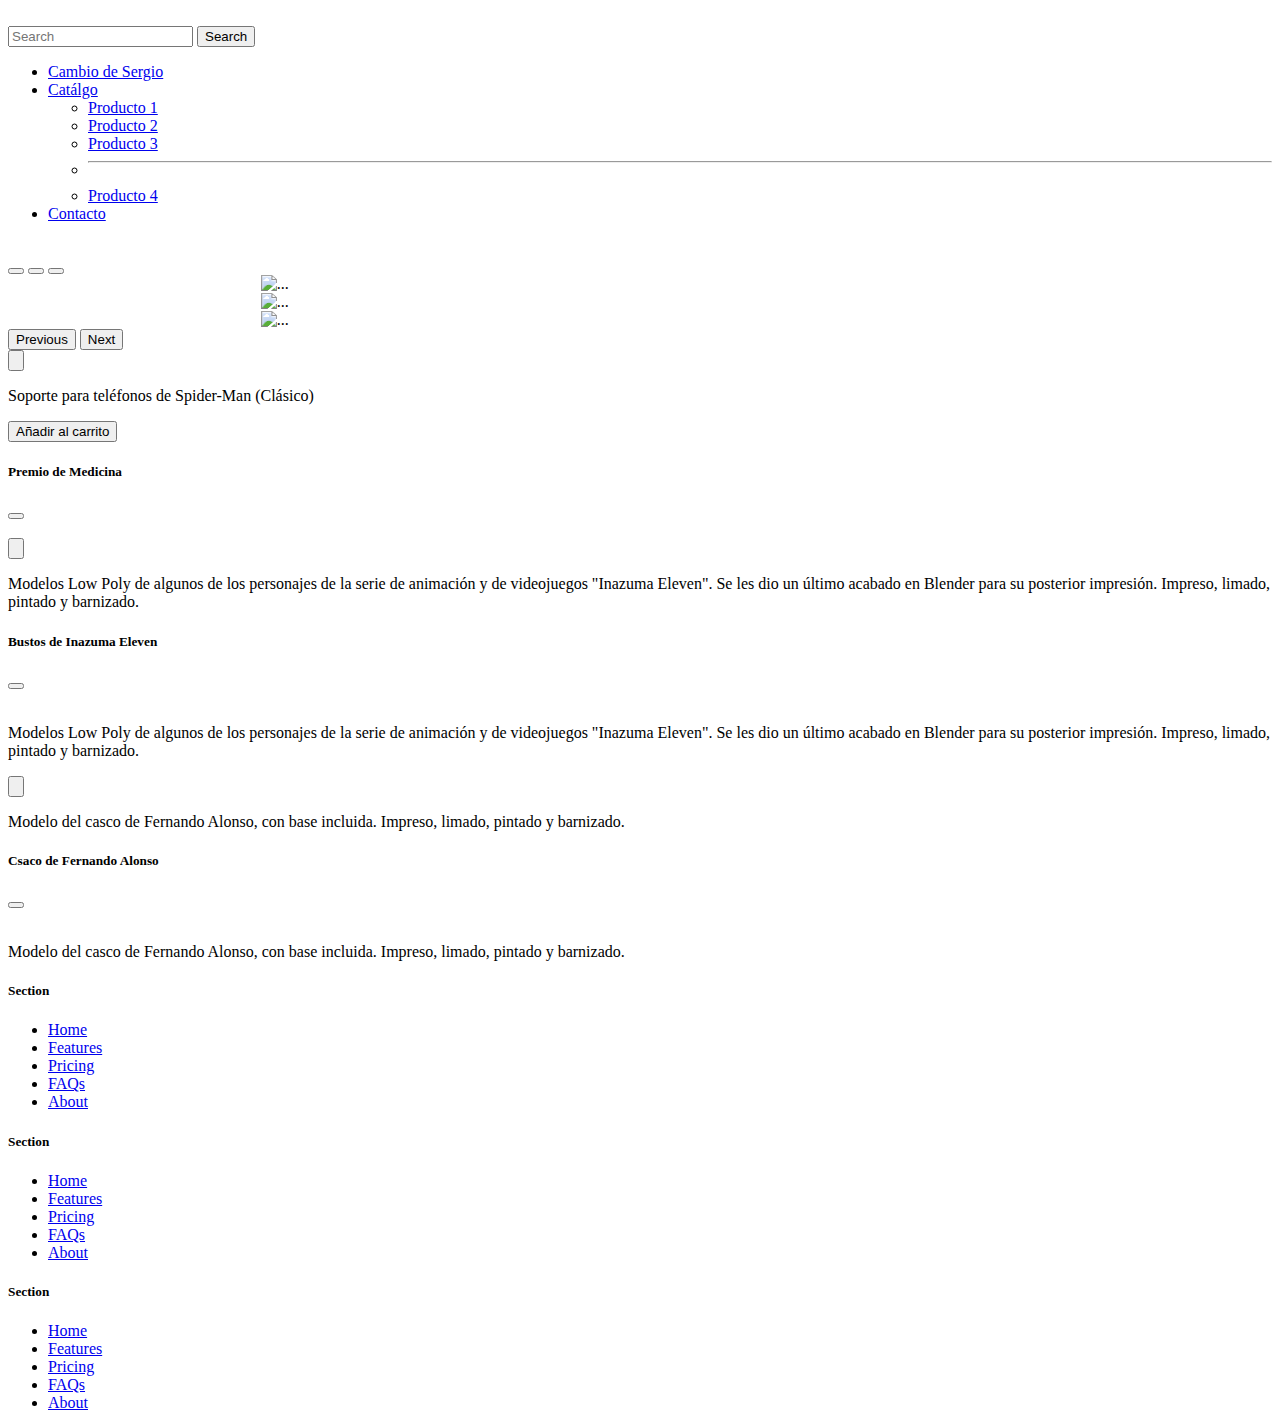
==== TFG_Gerola/Index.html @ faf05668 "Cambio de prueba" ====
<!DOCTYPE html>
<html lang="en">

<head>
  <meta charset="UTF-8">
  <meta http-equiv="X-UA-Compatible" content="IE=edge">
  <meta name="viewport" content="width=device-width, initial-scale=1.0">
  <link rel="stylesheet" href="./styles/index.css">
  <link rel="font" href="https://fonts.googleapis.com/css2?family=Orbitron&family=Oxygen&display=swap">
  <link href="https://cdn.jsdelivr.net/npm/bootstrap@5.2.3/dist/css/bootstrap.min.css" rel="stylesheet"
    integrity="sha384-rbsA2VBKQhggwzxH7pPCaAqO46MgnOM80zW1RWuH61DGLwZJEdK2Kadq2F9CUG65" crossorigin="anonymous">
  <link rel="icon" type="image/ico" href="images/ShortLogo.ico" />
  <title>G3D</title>
</head>

<body id="body">
  <nav class="navbar" id="barraNavegacion">
    <div class="container-fluid">
      <a class="navbar-brand" href="#">
        <img src="images/LogoG3DMedio.png" alt="" height="60">
      </a>
      <form class="d-flex col-2">
        <input class="form-control me-2" type="search" placeholder="Search" aria-label="Search">
        <button id="botonBusqueda" class="btn btn-outline-success" type="submit">Search</button>
      </form>
      <ul class="nav justify-content-end col-8">
        <li class="nav-item">
          <a class="nav-link active" aria-current="page" href="#">Cambio de Sergio</a>
        </li>
        <li class="nav-item dropdown">
          <a class="nav-link dropdown-toggle" data-bs-toggle="dropdown" href="#" role="button"
            aria-expanded="false">Catálgo</a>
          <ul class="dropdown-menu">
            <li><a class="dropdown-item" href="#">Producto 1</a></li>
            <li><a class="dropdown-item" href="#">Producto 2</a></li>
            <li><a class="dropdown-item" href="#">Producto 3</a></li>
            <li>
              <hr class="dropdown-divider">
            </li>
            <li><a class="dropdown-item" href="#">Producto 4</a></li>
          </ul>
        </li>
        <li class="nav-item">
          <a class="nav-link" href="#">Contacto</a>
        </li>
      </ul>
      <a class="navbar-brand" href="#">
        <img src="images/carrito-de-compras.png" alt="" height="30">
      </a>
    </div>
  </nav>

  <div class="d-flex justify-content-center align-items-center h-50">
    <div id="carouselExampleIndicators" class="carousel slide w-75" data-bs-ride="true">
      <div class="carousel-indicators">
        <button type="button" data-bs-target="#carouselExampleIndicators" data-bs-slide-to="0" class="active"
          aria-current="true" aria-label="Slide 1"></button>
        <button type="button" data-bs-target="#carouselExampleIndicators" data-bs-slide-to="1"
          aria-label="Slide 2"></button>
        <button type="button" data-bs-target="#carouselExampleIndicators" data-bs-slide-to="2"
          aria-label="Slide 3"></button>
      </div>
      <div class="carousel-inner d-flex">
        <div class="carousel-item active" style="padding-left: 20%;">
          <img
            src="https://images.unsplash.com/photo-1562006260-c98c7c236774?w=500&auto=format&fit=crop&q=60&ixlib=rb-4.0.3&ixid=M3wxMjA3fDB8MHxzZWFyY2h8OHx8b25saW5lfGVufDB8fDB8fHww"
            class="d-block w-75" alt="...">
        </div>
        <div class="carousel-item" style="padding-left: 20%;">
          <img
            src="https://images.unsplash.com/photo-1562006260-c98c7c236774?w=500&auto=format&fit=crop&q=60&ixlib=rb-4.0.3&ixid=M3wxMjA3fDB8MHxzZWFyY2h8OHx8b25saW5lfGVufDB8fDB8fHww"
            class="d-block w-75" alt="...">
        </div>
        <div class="carousel-item" style="padding-left: 20%;">
          <img
            src="https://images.unsplash.com/photo-1562006260-c98c7c236774?w=500&auto=format&fit=crop&q=60&ixlib=rb-4.0.3&ixid=M3wxMjA3fDB8MHxzZWFyY2h8OHx8b25saW5lfGVufDB8fDB8fHww"
            class="d-block w-75" alt="...">
        </div>
      </div>
      <button class="carousel-control-prev" type="button" data-bs-target="#carouselExampleIndicators"
        data-bs-slide="prev">
        <span class="carousel-control-prev-icon" aria-hidden="true" style="background-color: black;"></span>
        <span class="visually-hidden">Previous</span>
      </button>
      <button class="carousel-control-next" type="button" data-bs-target="#carouselExampleIndicators"
        data-bs-slide="next">
        <span class="carousel-control-next-icon" aria-hidden="true" style="background-color: black;"></span>
        <span class="visually-hidden">Next</span>
      </button>
    </div>
  </div>

  <div class="row justify-content-around mx-auto mb-3">
    <div class="col-4 col-md-5 col-lg-3 mb-3 mb-md-4">
      <!-- Button trigger modal -->
      <button type="button" class="btn" data-bs-toggle="modal" data-bs-target="#model7" data-aos="zoom-in">
        <img class="img-fluid rounded-5" src="images/impresion_premio_02.png" alt="">
      </button>

      <div class="d-none d-lg-block" data-aos="zoom-in">
        <p id="descripcion_ordenador">Soporte para teléfonos de Spider-Man (Clásico)</p>
    </div>

      <button id="botonCarrito" type="button" class="btn" data-bs-toggle="modal" data-bs-target="#" data-aos="zoom-in">
        Añadir al carrito
      </button>

      <!-- Modal -->
      <div class="modal fade" id="model7" tabindex="-1" aria-labelledby="exampleModalLabel" aria-hidden="true">
        <div class="modal-dialog">
          <div class="modal-content">
            <div id="ventana_modal_titulo_01" class="modal-header">
              <h5 class="modal-title text-white" id="exampleModalLabel">Premio de Medicina</h5>
              <button type="button" class="btn-close-white" data-bs-dismiss="modal" aria-label="Close"></button>
            </div>
            <div id="ventana_modal_foto_01" class="modal-body">
              <img class="img-fluid rounded-5" src="images/impresion_premio_02.png" alt="">
              <img class="img-fluid rounded-5" src="images/impresion_premio_02.png" alt="">
            </div>
          </div>
        </div>
      </div>
    </div>

    <div class="col-4 col-md-5 col-lg-3 text-center mb-3 mb-md-4">
      <!-- Button trigger modal -->
      <button type="button" class="btn" data-bs-toggle="modal" data-bs-target="#model8" data-aos="zoom-in">
        <img class="img-fluid rounded-5" src="images/impresion_inazuma.png" alt="">
      </button>

      <div class="d-none d-md-block d-lg-none mt-md-3">
        <p id="descripcion_trabajos">
          Modelos Low Poly de algunos de los personajes de la serie de animación y de videojuegos "Inazuma Eleven". Se
          les dio un último acabado en Blender para su posterior impresión. Impreso, limado, pintado y barnizado.
        </p>
      </div>

      <!-- Modal -->
      <div class="modal fade" id="model8" tabindex="-1" aria-labelledby="exampleModalLabel" aria-hidden="true">
        <div class="modal-dialog">
          <div class="modal-content">
            <div id="ventana_modal_titulo_01" class="modal-header">
              <h5 class="modal-title text-white" id="exampleModalLabel">Bustos de Inazuma Eleven</h5>
              <button type="button" class="btn-close-white" data-bs-dismiss="modal" aria-label="Close"></button>
            </div>
            <div id="ventana_modal_foto_01" class="modal-body">
              <img class="img-fluid rounded-5" src="images/impresion_inazuma.png" alt="">
              <img class="img-fluid rounded-5" src="images/impresion_inazuma.png" alt="">
              <img class="img-fluid rounded-5" src="images/impresion_inazuma.png" alt="">
              <img class="img-fluid rounded-5" src="images/impresion_inazuma.png" alt="">
            </div>
            <div id="ventana_modal_descripcion_01" class="modal-footer justify-content-center d-md-none text-white">
              <p>Modelos Low Poly de algunos de los personajes de la serie de animación y de videojuegos "Inazuma
                Eleven". Se les dio un último acabado en Blender para su posterior impresión. Impreso, limado, pintado y
                barnizado.</p>
            </div>
          </div>
        </div>
      </div>
    </div>

    <div class="col-4 col-md-5 col-lg-3 text-center mb-3 mb-md-4">
      <!-- Button trigger modal -->
      <button type="button" class="btn" data-bs-toggle="modal" data-bs-target="#model9" data-aos="zoom-in">
        <img class="img-fluid rounded-5" src="images/impresion_casco_03.png" alt="">
      </button>

      <div class="d-none d-md-block d-lg-none mt-md-3">
        <p id="descripcion_trabajos">
          Modelo del casco de Fernando Alonso, con base incluida. Impreso, limado, pintado y barnizado.
        </p>
      </div>

      <!-- Modal -->
      <div class="modal fade" id="model9" tabindex="-1" aria-labelledby="exampleModalLabel" aria-hidden="true">
        <div class="modal-dialog">
          <div class="modal-content">
            <div id="ventana_modal_titulo_01" class="modal-header">
              <h5 class="modal-title text-white" id="exampleModalLabel">Csaco de Fernando Alonso</h5>
              <button type="button" class="btn-close-white" data-bs-dismiss="modal" aria-label="Close"></button>
            </div>
            <div id="ventana_modal_foto_01" class="modal-body">
              <img class="img-fluid rounded-5" src="images/impresion_casco_03.png" alt="">
              <img class="img-fluid rounded-5" src="images/impresion_casco_03.png" alt="">
              <img class="img-fluid rounded-5" src="images/impresion_casco_03.png" alt="">
            </div>
            <div id="ventana_modal_descripcion_01" class="modal-footer justify-content-center d-md-none text-white">
              <p>Modelo del casco de Fernando Alonso, con base incluida. Impreso, limado, pintado y barnizado.
              </p>
            </div>
          </div>
        </div>
      </div>

    </div>

  </div>

  <footer class="d-flex justify-content-center">
    <div class="d-flex justify-content-around w-100">
      <div class="secciones d-flex col-3 justify-content-center align-items-center">
        <h5>Section</h5>
        <ul class="nav flex-column">
          <li class="nav-item mb-2"><a href="#" class="nav-link p-0 text-muted">Home</a></li>
          <li class="nav-item mb-2"><a href="#" class="nav-link p-0 text-muted">Features</a></li>
          <li class="nav-item mb-2"><a href="#" class="nav-link p-0 text-muted">Pricing</a></li>
          <li class="nav-item mb-2"><a href="#" class="nav-link p-0 text-muted">FAQs</a></li>
          <li class="nav-item mb-2"><a href="#" class="nav-link p-0 text-muted">About</a></li>
        </ul>
      </div>

      <div class="secciones d-flex col-3 justify-content-center align-items-center">
        <h5>Section</h5>
        <ul class="nav flex-column">
          <li class="nav-item mb-2"><a href="#" class="nav-link p-0 text-muted">Home</a></li>
          <li class="nav-item mb-2"><a href="#" class="nav-link p-0 text-muted">Features</a></li>
          <li class="nav-item mb-2"><a href="#" class="nav-link p-0 text-muted">Pricing</a></li>
          <li class="nav-item mb-2"><a href="#" class="nav-link p-0 text-muted">FAQs</a></li>
          <li class="nav-item mb-2"><a href="#" class="nav-link p-0 text-muted">About</a></li>
        </ul>
      </div>

      <div class="secciones d-flex col-3 justify-content-center align-items-center">
        <h5>Section</h5>
        <ul class="nav flex-column">
          <li class="nav-item mb-2"><a href="#" class="nav-link p-0 text-muted">Home</a></li>
          <li class="nav-item mb-2"><a href="#" class="nav-link p-0 text-muted">Features</a></li>
          <li class="nav-item mb-2"><a href="#" class="nav-link p-0 text-muted">Pricing</a></li>
          <li class="nav-item mb-2"><a href="#" class="nav-link p-0 text-muted">FAQs</a></li>
          <li class="nav-item mb-2"><a href="#" class="nav-link p-0 text-muted">About</a></li>
        </ul>
      </div>

  </footer>

  <script src="https://cdn.jsdelivr.net/npm/bootstrap@5.2.3/dist/js/bootstrap.bundle.min.js"
    integrity="sha384-kenU1KFdBIe4zVF0s0G1M5b4hcpxyD9F7jL+jjXkk+Q2h455rYXK/7HAuoJl+0I4"
    crossorigin="anonymous"></script>
</body>

</html>
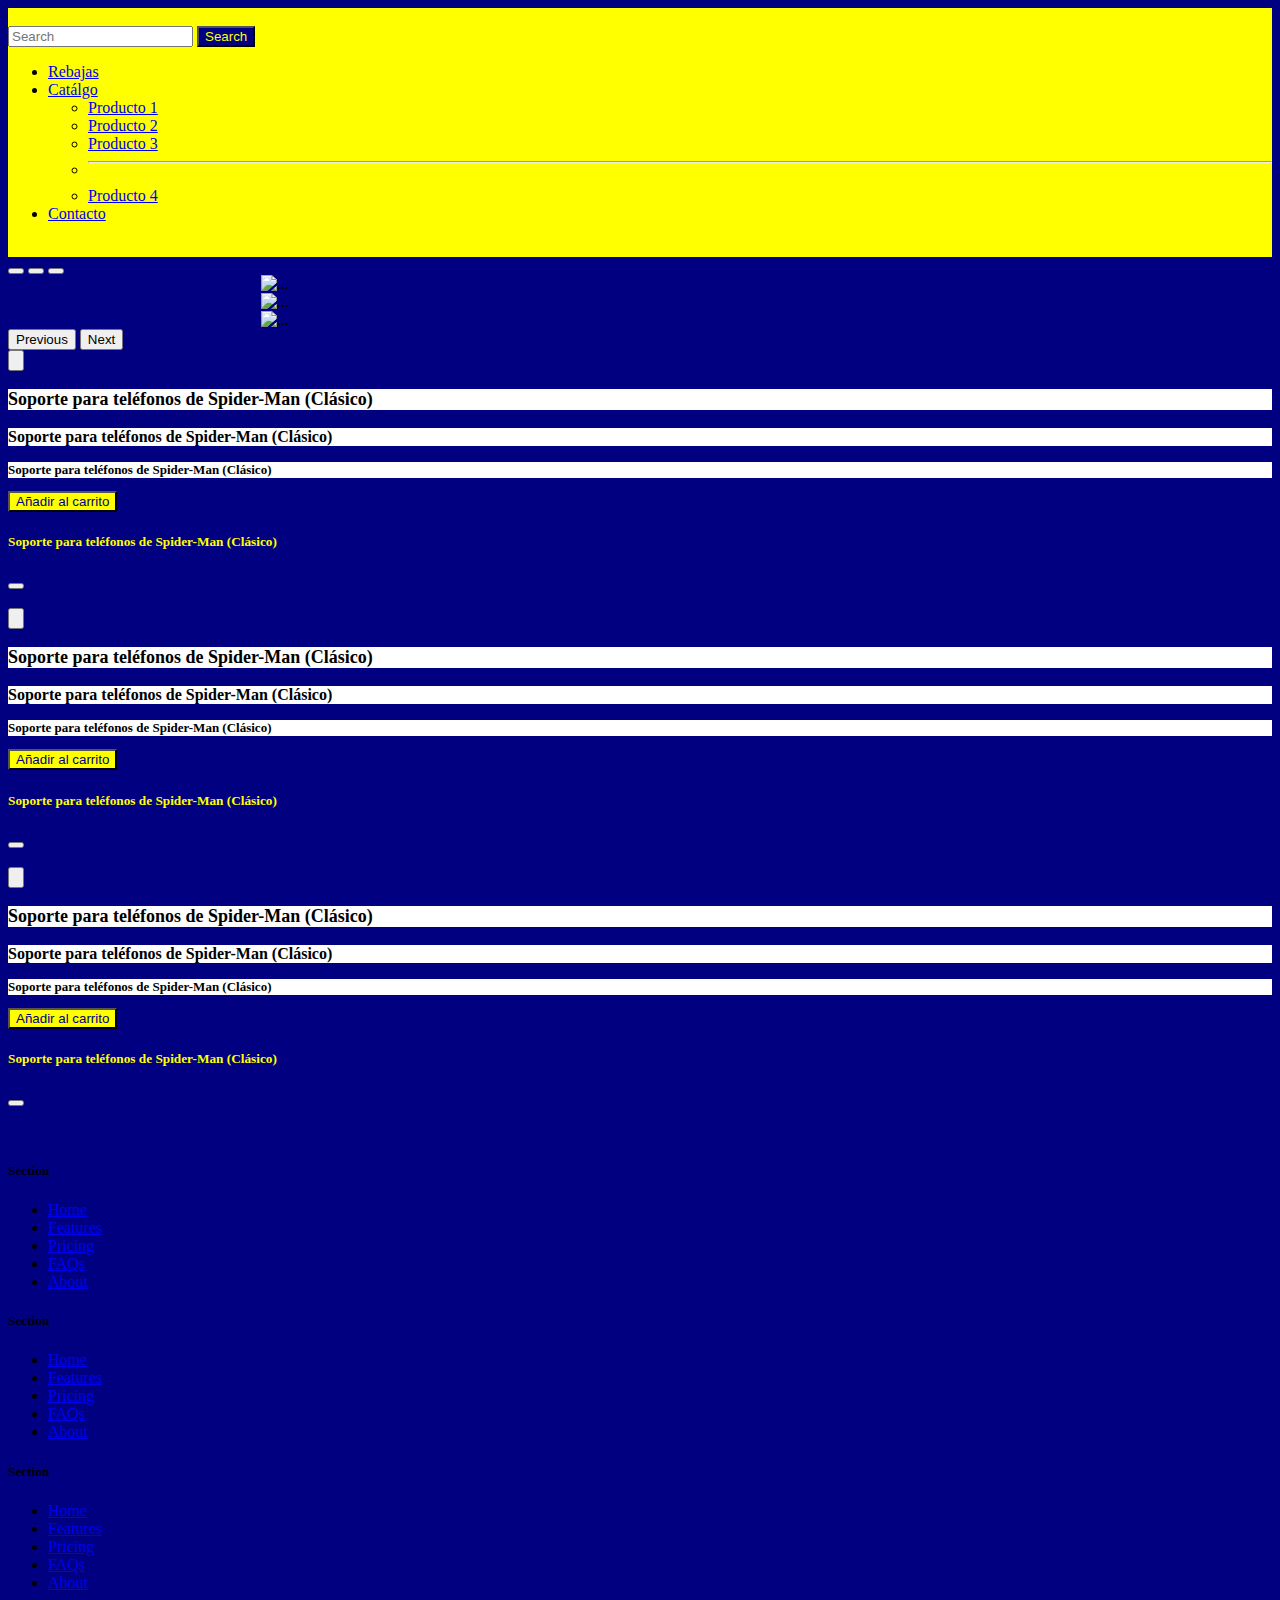
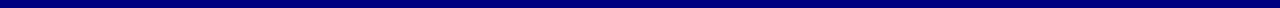
==== commit a5c35a35: "CambiosNombresProductos" ====
--- a/TFG_Gerola/Index.html
+++ b/TFG_Gerola/Index.html
@@ -25,7 +25,7 @@
       </form>
       <ul class="nav justify-content-end col-8">
         <li class="nav-item">
-          <a class="nav-link active" aria-current="page" href="#">Cambio de Sergio</a>
+          <a class="nav-link active" aria-current="page" href="#">Rebajas</a>
         </li>
         <li class="nav-item dropdown">
           <a class="nav-link dropdown-toggle" data-bs-toggle="dropdown" href="#" role="button"
@@ -90,16 +90,27 @@
     </div>
   </div>
 
-  <div class="row justify-content-around mx-auto mb-3">
-    <div class="col-4 col-md-5 col-lg-3 mb-3 mb-md-4">
+  <div class="row justify-content-around mx-auto mb-3 mt-5">
+    <div class="col-3 d-flex flex-column align-items-center">
       <!-- Button trigger modal -->
       <button type="button" class="btn" data-bs-toggle="modal" data-bs-target="#model7" data-aos="zoom-in">
         <img class="img-fluid rounded-5" src="images/impresion_premio_02.png" alt="">
       </button>
 
-      <div class="d-none d-lg-block" data-aos="zoom-in">
-        <p id="descripcion_ordenador">Soporte para teléfonos de Spider-Man (Clásico)</p>
-    </div>
+      <div class="d-lg-block d-md-none" data-aos="zoom-in">
+        <p id="descripcionProductoEscritorio" class="rounded-2 text-center"><b>Soporte para teléfonos de Spider-Man (Clásico)</b>
+        </p>
+      </div>
+
+      <div class="d-lg-none d-md-block d-sm-none" data-aos="zoom-in">
+        <p id="descripcionProductoTablet" class="rounded-2 text-center"><b>Soporte para teléfonos de Spider-Man (Clásico)</b>
+        </p>
+      </div>
+
+      <div class="d-sm-block d-md-none d-lg-none" data-aos="zoom-in">
+        <p id="descripcionProductoMovil" class="rounded-2 text-center"><b>Soporte para teléfonos de Spider-Man (Clásico)</b>
+        </p>
+      </div>
 
       <button id="botonCarrito" type="button" class="btn" data-bs-toggle="modal" data-bs-target="#" data-aos="zoom-in">
         Añadir al carrito
@@ -108,13 +119,53 @@
       <!-- Modal -->
       <div class="modal fade" id="model7" tabindex="-1" aria-labelledby="exampleModalLabel" aria-hidden="true">
         <div class="modal-dialog">
-          <div class="modal-content">
+          <div class="modal-content" id="ventanaModal">
             <div id="ventana_modal_titulo_01" class="modal-header">
-              <h5 class="modal-title text-white" id="exampleModalLabel">Premio de Medicina</h5>
+              <h5 class="modal-title" id="exampleModalLabel">Soporte para teléfonos de Spider-Man (Clásico)</h5>
               <button type="button" class="btn-close-white" data-bs-dismiss="modal" aria-label="Close"></button>
             </div>
             <div id="ventana_modal_foto_01" class="modal-body">
               <img class="img-fluid rounded-5" src="images/impresion_premio_02.png" alt="">
+            </div>
+          </div>
+        </div>
+      </div>
+    </div>
+
+    <div class="col-3 d-flex flex-column align-items-center">
+      <!-- Button trigger modal -->
+      <button type="button" class="btn" data-bs-toggle="modal" data-bs-target="#model7" data-aos="zoom-in">
+        <img class="img-fluid rounded-5" src="images/impresion_premio_02.png" alt="">
+      </button>
+
+      <div class="d-lg-block d-md-none" data-aos="zoom-in">
+        <p id="descripcionProductoEscritorio" class="rounded-2 text-center"><b>Soporte para teléfonos de Spider-Man (Clásico)</b>
+        </p>
+      </div>
+
+      <div class="d-lg-none d-md-block d-sm-none" data-aos="zoom-in">
+        <p id="descripcionProductoTablet" class="rounded-2 text-center"><b>Soporte para teléfonos de Spider-Man (Clásico)</b>
+        </p>
+      </div>
+
+      <div class="d-sm-block d-md-none d-lg-none" data-aos="zoom-in">
+        <p id="descripcionProductoMovil" class="rounded-2 text-center"><b>Soporte para teléfonos de Spider-Man (Clásico)</b>
+        </p>
+      </div>
+
+      <button id="botonCarrito" type="button" class="btn" data-bs-toggle="modal" data-bs-target="#" data-aos="zoom-in">
+        Añadir al carrito
+      </button>
+
+      <!-- Modal -->
+      <div class="modal fade" id="model7" tabindex="-1" aria-labelledby="exampleModalLabel" aria-hidden="true">
+        <div class="modal-dialog">
+          <div class="modal-content" id="ventanaModal">
+            <div id="ventana_modal_titulo_01" class="modal-header">
+              <h5 class="modal-title" id="exampleModalLabel">Soporte para teléfonos de Spider-Man (Clásico)</h5>
+              <button type="button" class="btn-close-white" data-bs-dismiss="modal" aria-label="Close"></button>
+            </div>
+            <div id="ventana_modal_foto_01" class="modal-body">
               <img class="img-fluid rounded-5" src="images/impresion_premio_02.png" alt="">
             </div>
           </div>
@@ -122,76 +173,45 @@
       </div>
     </div>
 
-    <div class="col-4 col-md-5 col-lg-3 text-center mb-3 mb-md-4">
+    <div class="col-3 d-flex flex-column align-items-center">
       <!-- Button trigger modal -->
-      <button type="button" class="btn" data-bs-toggle="modal" data-bs-target="#model8" data-aos="zoom-in">
-        <img class="img-fluid rounded-5" src="images/impresion_inazuma.png" alt="">
-      </button>
-
-      <div class="d-none d-md-block d-lg-none mt-md-3">
-        <p id="descripcion_trabajos">
-          Modelos Low Poly de algunos de los personajes de la serie de animación y de videojuegos "Inazuma Eleven". Se
-          les dio un último acabado en Blender para su posterior impresión. Impreso, limado, pintado y barnizado.
-        </p>
-      </div>
+      <button type="button" class="btn" data-bs-toggle="modal" data-bs-target="#model7" data-aos="zoom-in">
+        <img class="img-fluid rounded-5" src="images/impresion_premio_02.png" alt="">
+      </button>
+
+      <div class="d-lg-block d-md-none" data-aos="zoom-in">
+        <p id="descripcionProductoEscritorio" class="rounded-2 text-center"><b>Soporte para teléfonos de Spider-Man (Clásico)</b>
+        </p>
+      </div>
+
+      <div class="d-lg-none d-md-block d-sm-none" data-aos="zoom-in">
+        <p id="descripcionProductoTablet" class="rounded-2 text-center"><b>Soporte para teléfonos de Spider-Man (Clásico)</b>
+        </p>
+      </div>
+
+      <div class="d-sm-block d-md-none d-lg-none" data-aos="zoom-in">
+        <p id="descripcionProductoMovil" class="rounded-2 text-center"><b>Soporte para teléfonos de Spider-Man (Clásico)</b>
+        </p>
+      </div>
+
+      <button id="botonCarrito" type="button" class="btn" data-bs-toggle="modal" data-bs-target="#" data-aos="zoom-in">
+        Añadir al carrito
+      </button>
 
       <!-- Modal -->
-      <div class="modal fade" id="model8" tabindex="-1" aria-labelledby="exampleModalLabel" aria-hidden="true">
+      <div class="modal fade" id="model7" tabindex="-1" aria-labelledby="exampleModalLabel" aria-hidden="true">
         <div class="modal-dialog">
-          <div class="modal-content">
+          <div class="modal-content" id="ventanaModal">
             <div id="ventana_modal_titulo_01" class="modal-header">
-              <h5 class="modal-title text-white" id="exampleModalLabel">Bustos de Inazuma Eleven</h5>
+              <h5 class="modal-title" id="exampleModalLabel">Soporte para teléfonos de Spider-Man (Clásico)</h5>
               <button type="button" class="btn-close-white" data-bs-dismiss="modal" aria-label="Close"></button>
             </div>
             <div id="ventana_modal_foto_01" class="modal-body">
-              <img class="img-fluid rounded-5" src="images/impresion_inazuma.png" alt="">
-              <img class="img-fluid rounded-5" src="images/impresion_inazuma.png" alt="">
-              <img class="img-fluid rounded-5" src="images/impresion_inazuma.png" alt="">
-              <img class="img-fluid rounded-5" src="images/impresion_inazuma.png" alt="">
-            </div>
-            <div id="ventana_modal_descripcion_01" class="modal-footer justify-content-center d-md-none text-white">
-              <p>Modelos Low Poly de algunos de los personajes de la serie de animación y de videojuegos "Inazuma
-                Eleven". Se les dio un último acabado en Blender para su posterior impresión. Impreso, limado, pintado y
-                barnizado.</p>
+              <img class="img-fluid rounded-5" src="images/impresion_premio_02.png" alt="">
             </div>
           </div>
         </div>
       </div>
-    </div>
-
-    <div class="col-4 col-md-5 col-lg-3 text-center mb-3 mb-md-4">
-      <!-- Button trigger modal -->
-      <button type="button" class="btn" data-bs-toggle="modal" data-bs-target="#model9" data-aos="zoom-in">
-        <img class="img-fluid rounded-5" src="images/impresion_casco_03.png" alt="">
-      </button>
-
-      <div class="d-none d-md-block d-lg-none mt-md-3">
-        <p id="descripcion_trabajos">
-          Modelo del casco de Fernando Alonso, con base incluida. Impreso, limado, pintado y barnizado.
-        </p>
-      </div>
-
-      <!-- Modal -->
-      <div class="modal fade" id="model9" tabindex="-1" aria-labelledby="exampleModalLabel" aria-hidden="true">
-        <div class="modal-dialog">
-          <div class="modal-content">
-            <div id="ventana_modal_titulo_01" class="modal-header">
-              <h5 class="modal-title text-white" id="exampleModalLabel">Csaco de Fernando Alonso</h5>
-              <button type="button" class="btn-close-white" data-bs-dismiss="modal" aria-label="Close"></button>
-            </div>
-            <div id="ventana_modal_foto_01" class="modal-body">
-              <img class="img-fluid rounded-5" src="images/impresion_casco_03.png" alt="">
-              <img class="img-fluid rounded-5" src="images/impresion_casco_03.png" alt="">
-              <img class="img-fluid rounded-5" src="images/impresion_casco_03.png" alt="">
-            </div>
-            <div id="ventana_modal_descripcion_01" class="modal-footer justify-content-center d-md-none text-white">
-              <p>Modelo del casco de Fernando Alonso, con base incluida. Impreso, limado, pintado y barnizado.
-              </p>
-            </div>
-          </div>
-        </div>
-      </div>
-
     </div>
 
   </div>
--- a/TFG_Gerola/styles/index.css
+++ b/TFG_Gerola/styles/index.css
@@ -0,0 +1,50 @@
+#body{
+    background-color: #000080;
+}
+
+.container-fluid{
+    justify-content: normal !important;
+    flex-wrap: wrap;
+}
+
+.secciones{
+    flex-direction: column;
+}
+
+footer{
+    margin-top: 3%;
+}
+
+#botonCarrito{
+    color: #000080;
+    background-color: #FFFF00;
+}
+
+#barraNavegacion{
+    background-color: #FFFF00;
+}
+
+#botonBusqueda{
+    color: #FFFF00;
+    background-color: #000080;
+}
+
+#descripcionProductoEscritorio{
+    background-color: white;
+    font-size: large;
+}
+
+#descripcionProductoTablet{
+    background-color: white;
+    font-size: medium;
+}
+
+#descripcionProductoMovil{
+    background-color: white;
+    font-size: small;
+}
+
+#ventanaModal{
+    background-color: #000080;
+    color: #FFFF00;
+}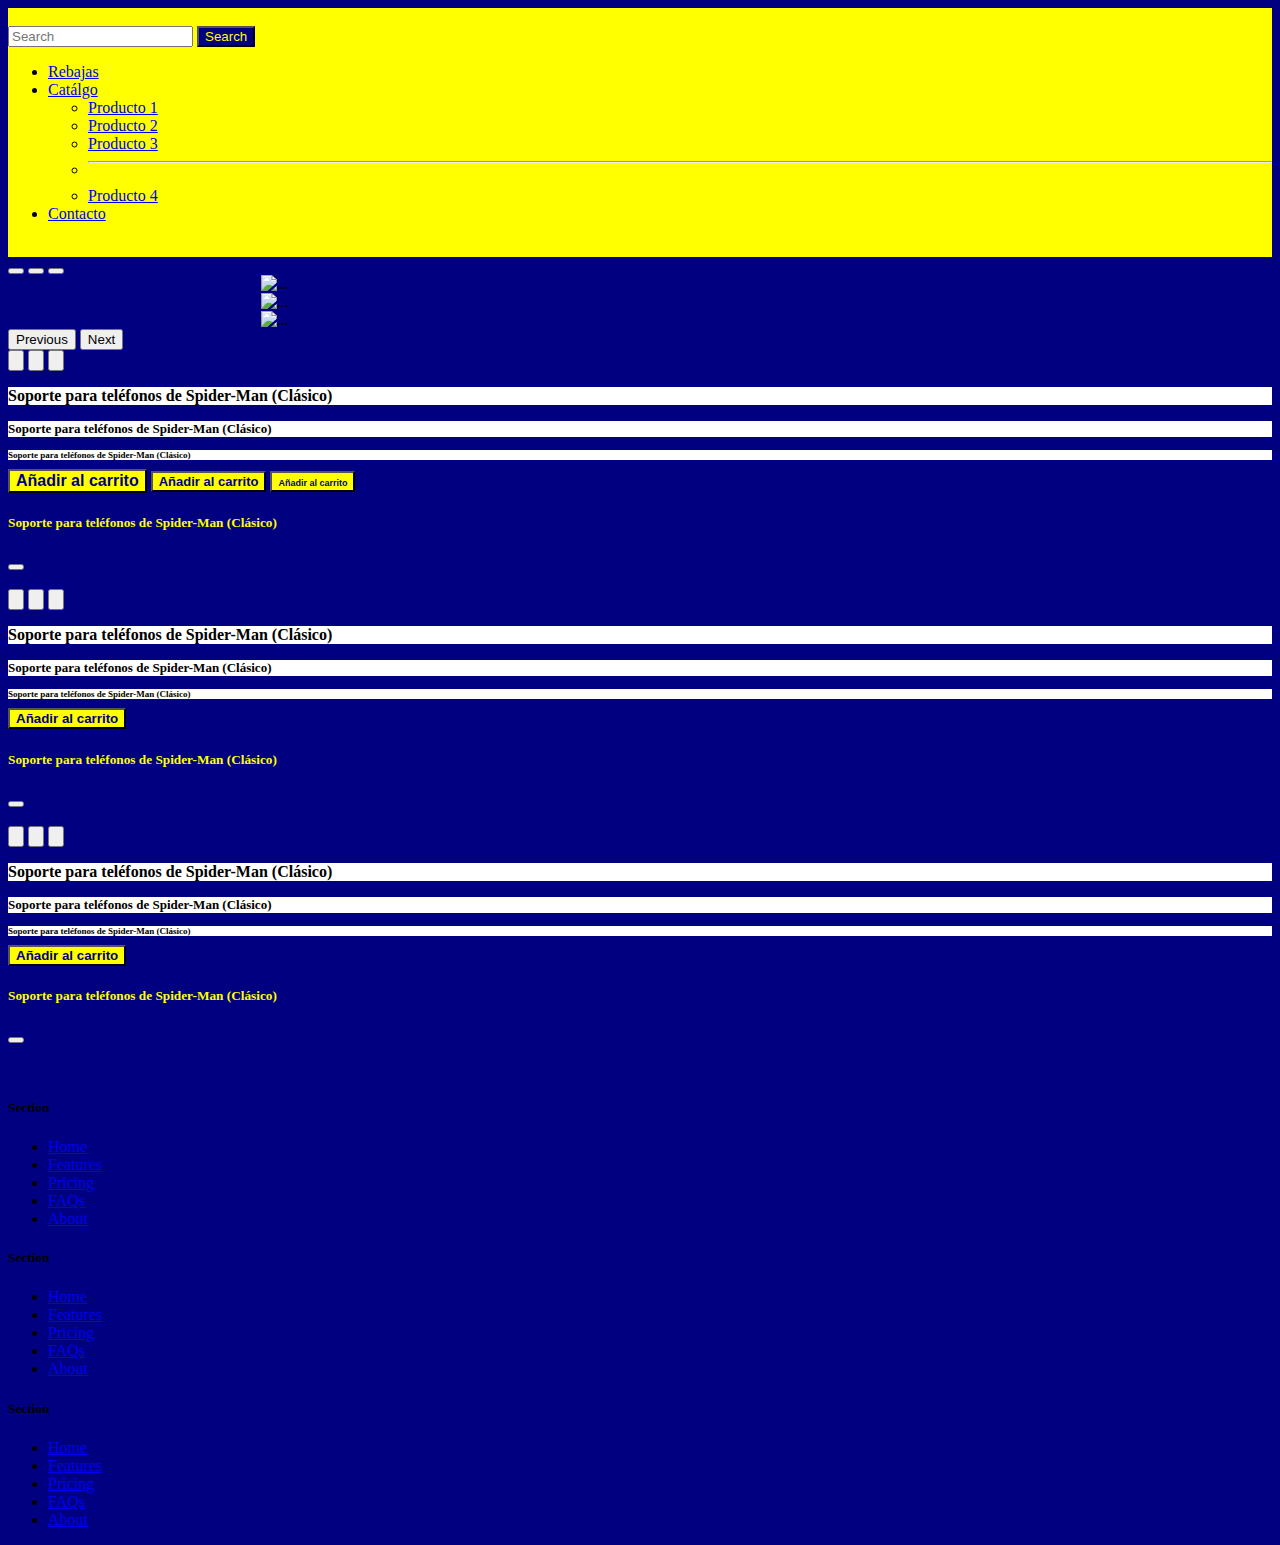
==== commit 706749c8: "ProductosResponsive02" ====
--- a/TFG_Gerola/Index.html
+++ b/TFG_Gerola/Index.html
@@ -93,31 +93,50 @@
   <div class="row justify-content-around mx-auto mb-3 mt-5">
     <div class="col-3 d-flex flex-column align-items-center">
       <!-- Button trigger modal -->
-      <button type="button" class="btn" data-bs-toggle="modal" data-bs-target="#model7" data-aos="zoom-in">
-        <img class="img-fluid rounded-5" src="images/impresion_premio_02.png" alt="">
-      </button>
-
-      <div class="d-lg-block d-md-none" data-aos="zoom-in">
-        <p id="descripcionProductoEscritorio" class="rounded-2 text-center"><b>Soporte para teléfonos de Spider-Man (Clásico)</b>
-        </p>
-      </div>
-
-      <div class="d-lg-none d-md-block d-sm-none" data-aos="zoom-in">
-        <p id="descripcionProductoTablet" class="rounded-2 text-center"><b>Soporte para teléfonos de Spider-Man (Clásico)</b>
-        </p>
-      </div>
-
-      <div class="d-sm-block d-md-none d-lg-none" data-aos="zoom-in">
-        <p id="descripcionProductoMovil" class="rounded-2 text-center"><b>Soporte para teléfonos de Spider-Man (Clásico)</b>
-        </p>
-      </div>
-
-      <button id="botonCarrito" type="button" class="btn" data-bs-toggle="modal" data-bs-target="#" data-aos="zoom-in">
-        Añadir al carrito
+      <button type="button" class="btn d-none d-lg-block" data-bs-toggle="modal" data-bs-target="#modal" data-aos="zoom-in">
+        <img class="img-fluid rounded-3" src="images/impresion_premio_02.png" alt="">
+      </button>
+
+      <button type="button" class="btn d-none d-md-block d-lg-none" data-bs-toggle="modal" data-bs-target="#modal" data-aos="zoom-in">
+        <img class="img-fluid rounded-3" src="images/impresion_premio_02.png" alt="">
+      </button>
+
+      <button type="button" class="btn d-sm-block d-md-none" data-bs-toggle="modal" data-bs-target="#modal" data-aos="zoom-in">
+        <img class="img-fluid rounded-1" src="images/impresion_premio_02.png" alt="">
+      </button>
+
+      <div class="d-none d-lg-block" data-aos="zoom-in">
+        <p id="descripcionProductoEscritorio" class="rounded-2 text-center"><b>Soporte para teléfonos de Spider-Man
+            (Clásico)</b>
+        </p>
+      </div>
+
+      <div class="d-none d-md-block d-lg-none" data-aos="zoom-in">
+        <p id="descripcionProductoTablet" class="rounded-2 text-center"><b>Soporte para teléfonos de Spider-Man
+            (Clásico)</b>
+        </p>
+      </div>
+
+      <div class="d-sm-block d-md-none" data-aos="zoom-in">
+        <p id="descripcionProductoMovil" class="rounded-2 text-center"><b>Soporte para teléfonos de Spider-Man
+            (Clásico)</b>
+        </p>
+      </div>
+
+      <button id="botonCarrito" type="button" class="btn d-none d-lg-block" data-bs-toggle="modal" data-bs-target="#" data-aos="zoom-in">
+        <b id="añadirCarritoEscritorio">Añadir al carrito</b>
+      </button>
+
+      <button id="botonCarrito" type="button" class="btn d-none d-md-block d-lg-none" data-bs-toggle="modal" data-bs-target="#" data-aos="zoom-in">
+        <b id="añadirCarritoTablet">Añadir al carrito</b>
+      </button>
+
+      <button id="botonCarrito" type="button" class="btn d-sm-block d-md-none" data-bs-toggle="modal" data-bs-target="#" data-aos="zoom-in">
+        <b id="añadirCarritoMovil">Añadir al carrito</b>
       </button>
 
       <!-- Modal -->
-      <div class="modal fade" id="model7" tabindex="-1" aria-labelledby="exampleModalLabel" aria-hidden="true">
+      <div class="modal fade" id="modal" tabindex="-1" aria-labelledby="exampleModalLabel" aria-hidden="true">
         <div class="modal-dialog">
           <div class="modal-content" id="ventanaModal">
             <div id="ventana_modal_titulo_01" class="modal-header">
@@ -134,31 +153,42 @@
 
     <div class="col-3 d-flex flex-column align-items-center">
       <!-- Button trigger modal -->
-      <button type="button" class="btn" data-bs-toggle="modal" data-bs-target="#model7" data-aos="zoom-in">
-        <img class="img-fluid rounded-5" src="images/impresion_premio_02.png" alt="">
-      </button>
-
-      <div class="d-lg-block d-md-none" data-aos="zoom-in">
-        <p id="descripcionProductoEscritorio" class="rounded-2 text-center"><b>Soporte para teléfonos de Spider-Man (Clásico)</b>
-        </p>
-      </div>
-
-      <div class="d-lg-none d-md-block d-sm-none" data-aos="zoom-in">
-        <p id="descripcionProductoTablet" class="rounded-2 text-center"><b>Soporte para teléfonos de Spider-Man (Clásico)</b>
-        </p>
-      </div>
-
-      <div class="d-sm-block d-md-none d-lg-none" data-aos="zoom-in">
-        <p id="descripcionProductoMovil" class="rounded-2 text-center"><b>Soporte para teléfonos de Spider-Man (Clásico)</b>
+      <button type="button" class="btn d-none d-lg-block" data-bs-toggle="modal" data-bs-target="#modal" data-aos="zoom-in">
+        <img class="img-fluid rounded-3" src="images/impresion_premio_02.png" alt="">
+      </button>
+
+      <button type="button" class="btn d-none d-md-block d-lg-none" data-bs-toggle="modal" data-bs-target="#modal" data-aos="zoom-in">
+        <img class="img-fluid rounded-3" src="images/impresion_premio_02.png" alt="">
+      </button>
+
+      <button type="button" class="btn d-sm-block d-md-none" data-bs-toggle="modal" data-bs-target="#modal" data-aos="zoom-in">
+        <img class="img-fluid rounded-1" src="images/impresion_premio_02.png" alt="">
+      </button>
+
+      <div class="d-none d-lg-block" data-aos="zoom-in">
+        <p id="descripcionProductoEscritorio" class="rounded-2 text-center"><b>Soporte para teléfonos de Spider-Man
+            (Clásico)</b>
+        </p>
+      </div>
+
+      <div class="d-none d-md-block d-lg-none" data-aos="zoom-in">
+        <p id="descripcionProductoTablet" class="rounded-2 text-center"><b>Soporte para teléfonos de Spider-Man
+            (Clásico)</b>
+        </p>
+      </div>
+
+      <div class="d-sm-block d-md-none" data-aos="zoom-in">
+        <p id="descripcionProductoMovil" class="rounded-2 text-center"><b>Soporte para teléfonos de Spider-Man
+            (Clásico)</b>
         </p>
       </div>
 
       <button id="botonCarrito" type="button" class="btn" data-bs-toggle="modal" data-bs-target="#" data-aos="zoom-in">
-        Añadir al carrito
+        <b>Añadir al carrito</b>
       </button>
 
       <!-- Modal -->
-      <div class="modal fade" id="model7" tabindex="-1" aria-labelledby="exampleModalLabel" aria-hidden="true">
+      <div class="modal fade" id="modal" tabindex="-1" aria-labelledby="exampleModalLabel" aria-hidden="true">
         <div class="modal-dialog">
           <div class="modal-content" id="ventanaModal">
             <div id="ventana_modal_titulo_01" class="modal-header">
@@ -175,31 +205,42 @@
 
     <div class="col-3 d-flex flex-column align-items-center">
       <!-- Button trigger modal -->
-      <button type="button" class="btn" data-bs-toggle="modal" data-bs-target="#model7" data-aos="zoom-in">
-        <img class="img-fluid rounded-5" src="images/impresion_premio_02.png" alt="">
-      </button>
-
-      <div class="d-lg-block d-md-none" data-aos="zoom-in">
-        <p id="descripcionProductoEscritorio" class="rounded-2 text-center"><b>Soporte para teléfonos de Spider-Man (Clásico)</b>
-        </p>
-      </div>
-
-      <div class="d-lg-none d-md-block d-sm-none" data-aos="zoom-in">
-        <p id="descripcionProductoTablet" class="rounded-2 text-center"><b>Soporte para teléfonos de Spider-Man (Clásico)</b>
-        </p>
-      </div>
-
-      <div class="d-sm-block d-md-none d-lg-none" data-aos="zoom-in">
-        <p id="descripcionProductoMovil" class="rounded-2 text-center"><b>Soporte para teléfonos de Spider-Man (Clásico)</b>
+      <button type="button" class="btn d-none d-lg-block" data-bs-toggle="modal" data-bs-target="#modal" data-aos="zoom-in">
+        <img class="img-fluid rounded-3" src="images/impresion_premio_02.png" alt="">
+      </button>
+
+      <button type="button" class="btn d-none d-md-block d-lg-none" data-bs-toggle="modal" data-bs-target="#modal" data-aos="zoom-in">
+        <img class="img-fluid rounded-3" src="images/impresion_premio_02.png" alt="">
+      </button>
+
+      <button type="button" class="btn d-sm-block d-md-none" data-bs-toggle="modal" data-bs-target="#modal" data-aos="zoom-in">
+        <img class="img-fluid rounded-1" src="images/impresion_premio_02.png" alt="">
+      </button>
+
+      <div class="d-none d-lg-block" data-aos="zoom-in">
+        <p id="descripcionProductoEscritorio" class="rounded-2 text-center"><b>Soporte para teléfonos de Spider-Man
+            (Clásico)</b>
+        </p>
+      </div>
+
+      <div class="d-none d-md-block d-lg-none" data-aos="zoom-in">
+        <p id="descripcionProductoTablet" class="rounded-2 text-center"><b>Soporte para teléfonos de Spider-Man
+            (Clásico)</b>
+        </p>
+      </div>
+
+      <div class="d-sm-block d-md-none" data-aos="zoom-in">
+        <p id="descripcionProductoMovil" class="rounded-2 text-center"><b>Soporte para teléfonos de Spider-Man
+            (Clásico)</b>
         </p>
       </div>
 
       <button id="botonCarrito" type="button" class="btn" data-bs-toggle="modal" data-bs-target="#" data-aos="zoom-in">
-        Añadir al carrito
+        <b>Añadir al carrito</b>
       </button>
 
       <!-- Modal -->
-      <div class="modal fade" id="model7" tabindex="-1" aria-labelledby="exampleModalLabel" aria-hidden="true">
+      <div class="modal fade" id="modal" tabindex="-1" aria-labelledby="exampleModalLabel" aria-hidden="true">
         <div class="modal-dialog">
           <div class="modal-content" id="ventanaModal">
             <div id="ventana_modal_titulo_01" class="modal-header">
--- a/TFG_Gerola/styles/index.css
+++ b/TFG_Gerola/styles/index.css
@@ -31,17 +31,29 @@
 
 #descripcionProductoEscritorio{
     background-color: white;
-    font-size: large;
+    font-size: medium;
 }
 
 #descripcionProductoTablet{
     background-color: white;
-    font-size: medium;
+    font-size: small;
 }
 
 #descripcionProductoMovil{
     background-color: white;
+    font-size: xx-small;
+}
+
+#añadirCarritoEscritorio{
+    font-size: medium;
+}
+
+#añadirCarritoTablet{
     font-size: small;
+}
+
+#añadirCarritoMovil{
+    font-size: xx-small;
 }
 
 #ventanaModal{
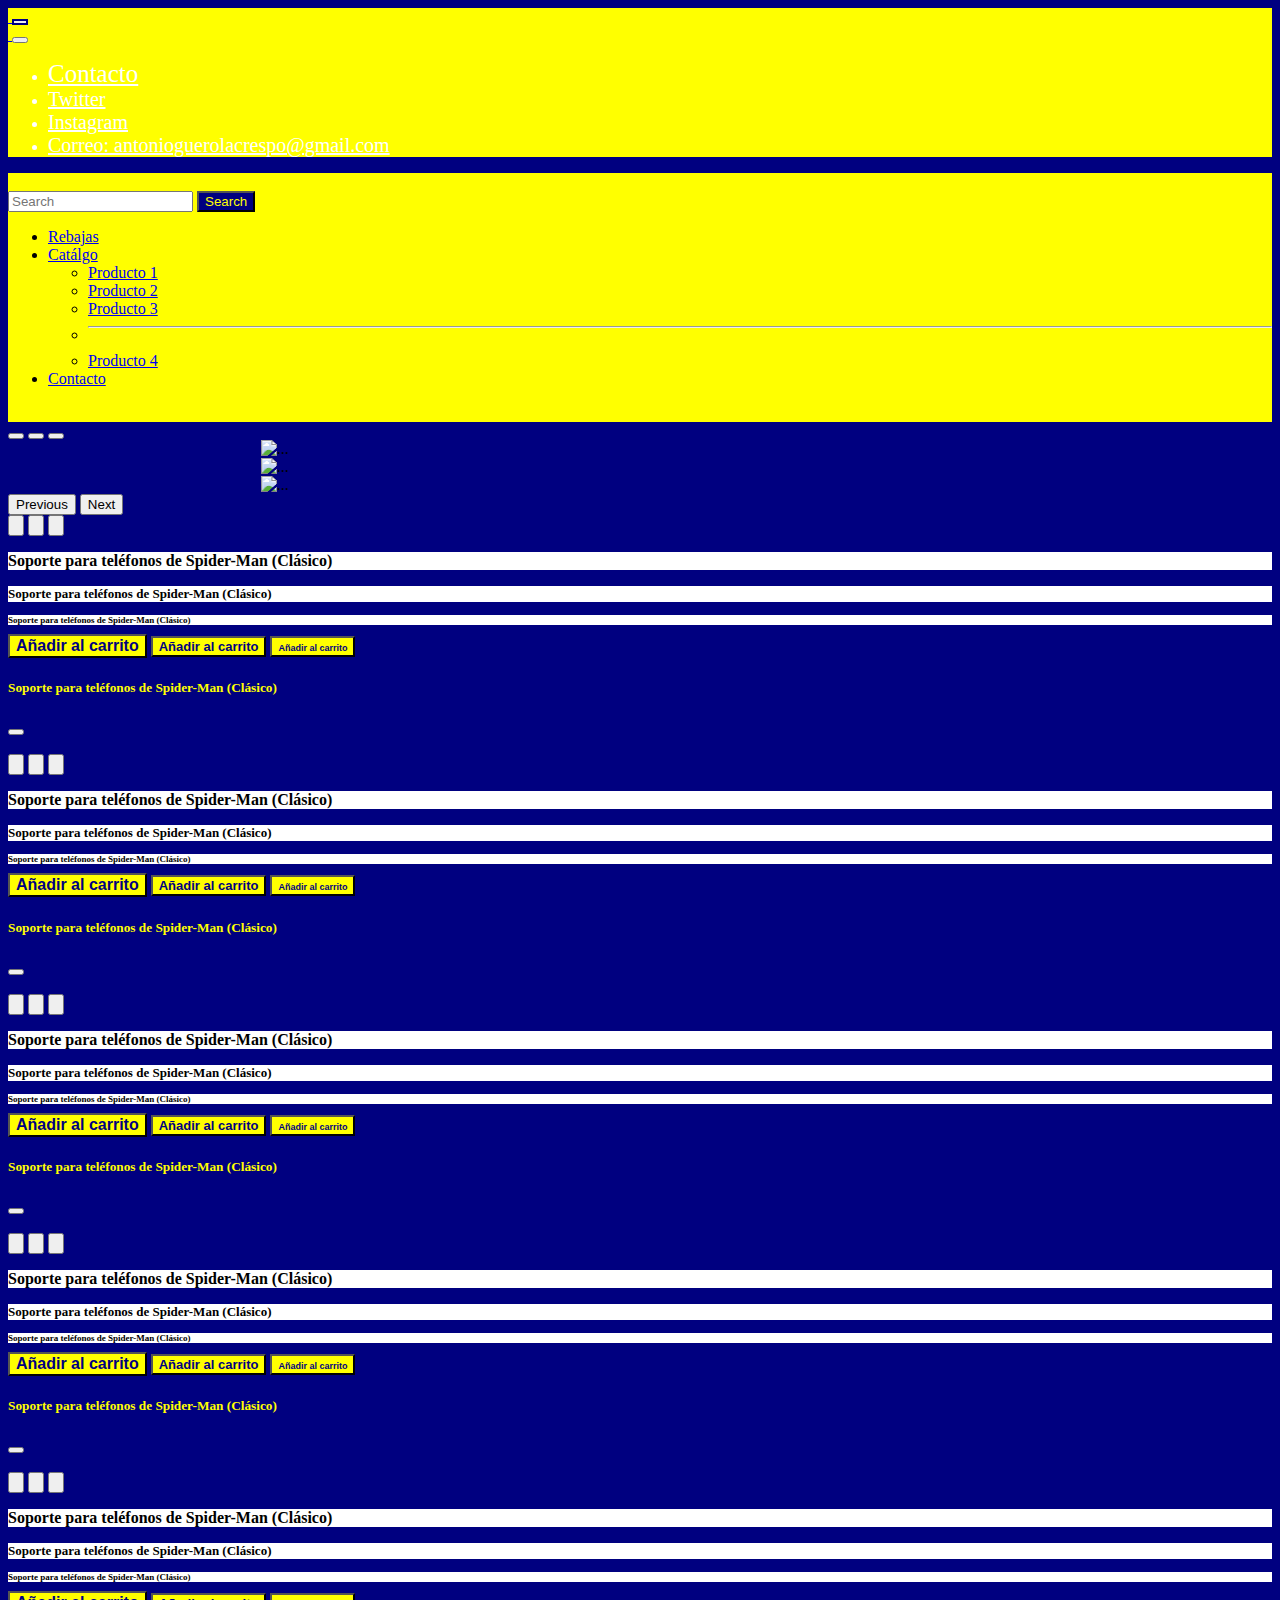
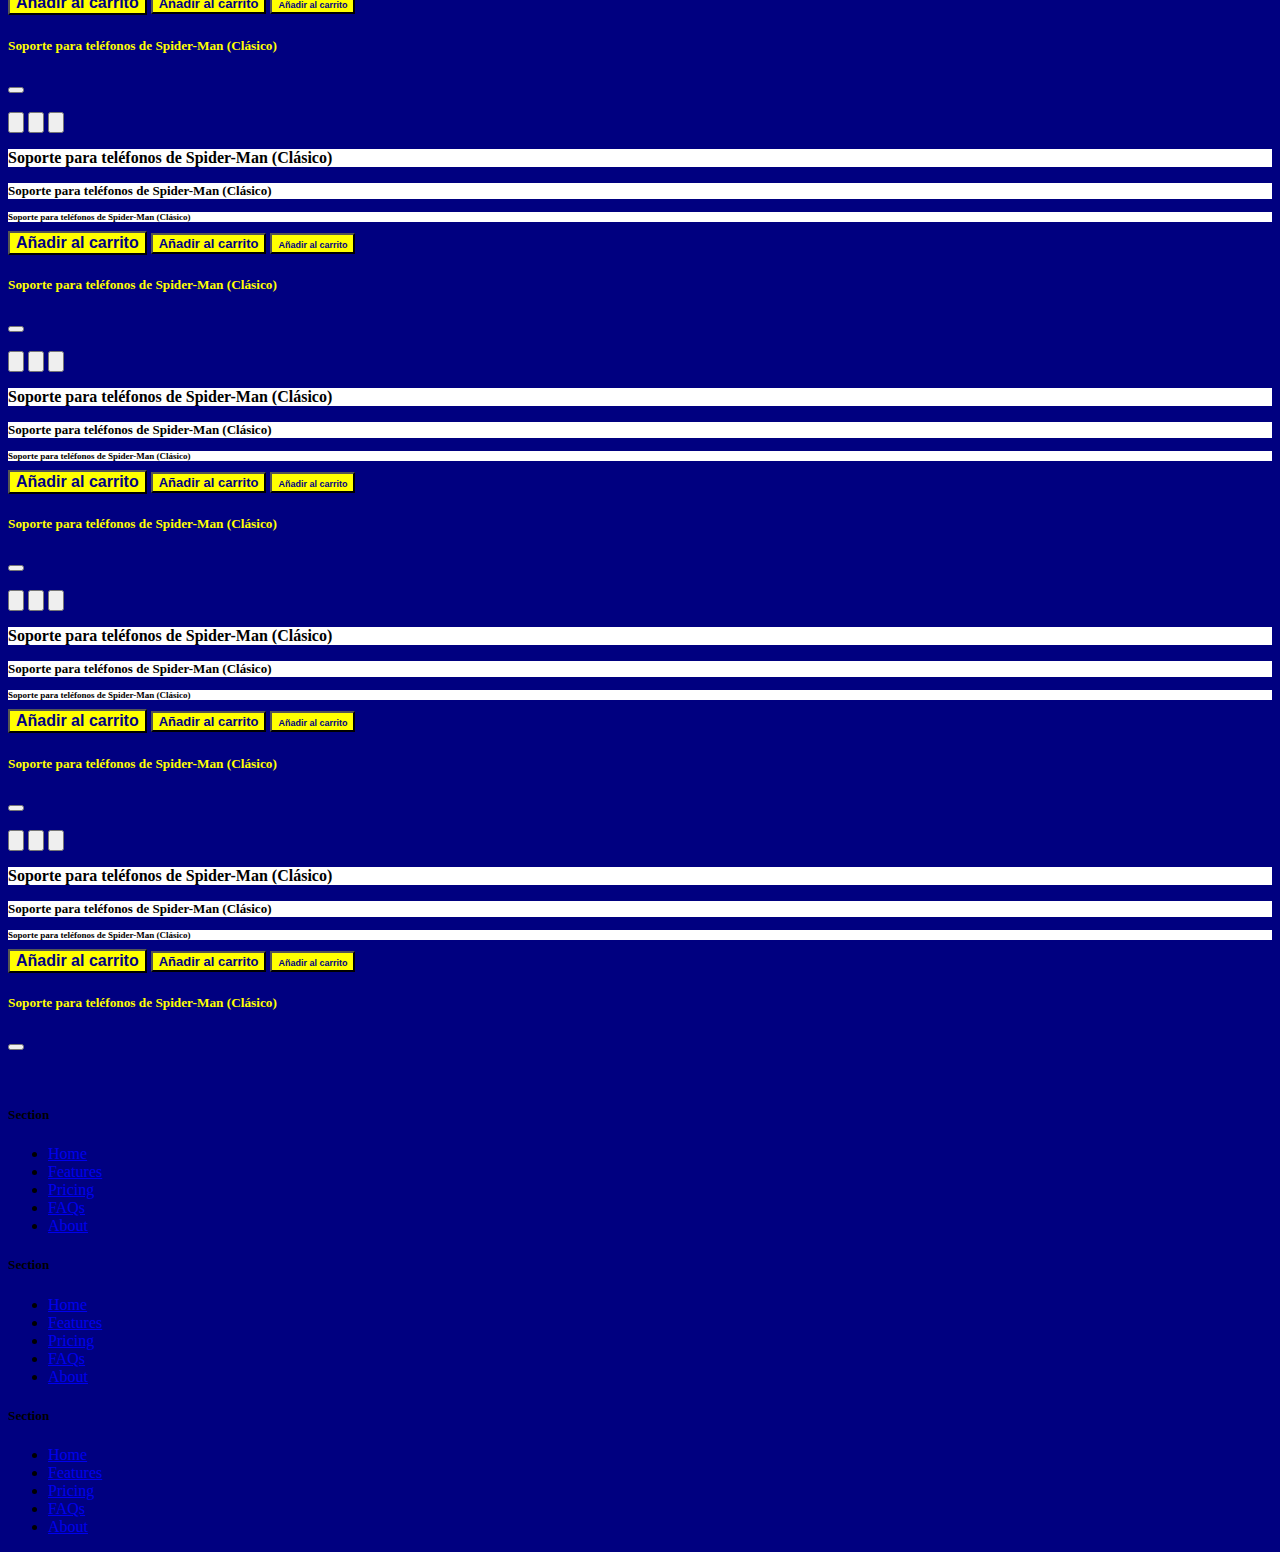
==== commit f8d71b92: "CasiFinIndex PrincipioContacto" ====
--- a/TFG_Gerola/Index.html
+++ b/TFG_Gerola/Index.html
@@ -1,5 +1,5 @@
 <!DOCTYPE html>
-<html lang="en">
+<html>
 
 <head>
   <meta charset="UTF-8">
@@ -14,7 +14,54 @@
 </head>
 
 <body id="body">
-  <nav class="navbar" id="barraNavegacion">
+
+  <nav class="navbar h-auto d-md-none" id="barraNavegacion">
+    <div class="container-fluid">
+      <div class="row justify-content-around">
+        <a class="navbar-brand" href="index.html">
+          <img src="images/LogoG3DMedio.png" alt="" height="60">
+        </a>
+        <button id="boton_burguer" class="navbar-toggler d-md-none" type="button" data-bs-toggle="offcanvas"
+          data-bs-target="#offcanvasNavbar" aria-controls="offcanvasNavbar">
+          <span class="navbar-toggler-icon"></span>
+        </button>
+        <a class="navbar-brand" href="#">
+          <img src="images/carrito-de-compras.png" alt="" height="30">
+        </a>
+        <div class="offcanvas offcanvas-end d-md-none" tabindex="-1" id="offcanvasNavbar"
+          aria-labelledby="offcanvasNavbarLabel">
+          <div id="burguer_01" class="offcanvas-header">
+            <a href="index.html">
+              <img src="images/LogoG3DMedio.png" alt="" height="60">
+            </a>
+            <button type="button" class="btn-close-white" data-bs-dismiss="offcanvas" aria-label="Close"></button>
+          </div>
+          <div id="burguer_02" class="offcanvas-body">
+            <ul class="navbar-nav justify-content-end flex-grow-1 pe-3">
+              <li class="nav-item">
+                <a href="contacto.html" id="titulo_burguer" class="nav-link active">Contacto</a>
+              </li>
+              <li class="nav-item">
+                <a id="link_burguer" class="nav-link active"
+                  href="https://twitter.com/a_guerola02?t=jyP3PinUzXXG9KNNgMY_NQ&s=08">Twitter</a>
+              </li>
+              <li class="nav-item">
+                <a id="link_burguer" class="nav-link active"
+                  href="https://instagram.com/guerolas_3d?igshid=YmMyMTA2M2Y=">Instagram</a>
+              </li>
+              <li class="nav-item">
+                <a id="link_burguer" class="nav-link active" href="mailto:antonioguerolacrespo@gmail.com">Correo:
+                  antonioguerolacrespo@gmail.com</a>
+              </li>
+            </ul>
+          </div>
+        </div>
+      </div>
+    </div>
+
+  </nav>
+
+  <nav class="navbar h-auto d-none d-md-block" id="barraNavegacion">
     <div class="container-fluid">
       <a class="navbar-brand" href="#">
         <img src="images/LogoG3DMedio.png" alt="" height="60">
@@ -41,7 +88,7 @@
           </ul>
         </li>
         <li class="nav-item">
-          <a class="nav-link" href="#">Contacto</a>
+          <a class="nav-link" href="contacto.html">Contacto</a>
         </li>
       </ul>
       <a class="navbar-brand" href="#">
@@ -91,152 +138,582 @@
   </div>
 
   <div class="row justify-content-around mx-auto mb-3 mt-5">
-    <div class="col-3 d-flex flex-column align-items-center">
-      <!-- Button trigger modal -->
-      <button type="button" class="btn d-none d-lg-block" data-bs-toggle="modal" data-bs-target="#modal" data-aos="zoom-in">
-        <img class="img-fluid rounded-3" src="images/impresion_premio_02.png" alt="">
-      </button>
-
-      <button type="button" class="btn d-none d-md-block d-lg-none" data-bs-toggle="modal" data-bs-target="#modal" data-aos="zoom-in">
-        <img class="img-fluid rounded-3" src="images/impresion_premio_02.png" alt="">
-      </button>
-
-      <button type="button" class="btn d-sm-block d-md-none" data-bs-toggle="modal" data-bs-target="#modal" data-aos="zoom-in">
-        <img class="img-fluid rounded-1" src="images/impresion_premio_02.png" alt="">
-      </button>
-
-      <div class="d-none d-lg-block" data-aos="zoom-in">
-        <p id="descripcionProductoEscritorio" class="rounded-2 text-center"><b>Soporte para teléfonos de Spider-Man
-            (Clásico)</b>
-        </p>
-      </div>
-
-      <div class="d-none d-md-block d-lg-none" data-aos="zoom-in">
-        <p id="descripcionProductoTablet" class="rounded-2 text-center"><b>Soporte para teléfonos de Spider-Man
-            (Clásico)</b>
-        </p>
-      </div>
-
-      <div class="d-sm-block d-md-none" data-aos="zoom-in">
-        <p id="descripcionProductoMovil" class="rounded-2 text-center"><b>Soporte para teléfonos de Spider-Man
-            (Clásico)</b>
-        </p>
-      </div>
-
-      <button id="botonCarrito" type="button" class="btn d-none d-lg-block" data-bs-toggle="modal" data-bs-target="#" data-aos="zoom-in">
-        <b id="añadirCarritoEscritorio">Añadir al carrito</b>
-      </button>
-
-      <button id="botonCarrito" type="button" class="btn d-none d-md-block d-lg-none" data-bs-toggle="modal" data-bs-target="#" data-aos="zoom-in">
-        <b id="añadirCarritoTablet">Añadir al carrito</b>
-      </button>
-
-      <button id="botonCarrito" type="button" class="btn d-sm-block d-md-none" data-bs-toggle="modal" data-bs-target="#" data-aos="zoom-in">
-        <b id="añadirCarritoMovil">Añadir al carrito</b>
-      </button>
-
-      <!-- Modal -->
-      <div class="modal fade" id="modal" tabindex="-1" aria-labelledby="exampleModalLabel" aria-hidden="true">
-        <div class="modal-dialog">
-          <div class="modal-content" id="ventanaModal">
-            <div id="ventana_modal_titulo_01" class="modal-header">
-              <h5 class="modal-title" id="exampleModalLabel">Soporte para teléfonos de Spider-Man (Clásico)</h5>
-              <button type="button" class="btn-close-white" data-bs-dismiss="modal" aria-label="Close"></button>
-            </div>
-            <div id="ventana_modal_foto_01" class="modal-body">
-              <img class="img-fluid rounded-5" src="images/impresion_premio_02.png" alt="">
-            </div>
-          </div>
-        </div>
-      </div>
-    </div>
-
-    <div class="col-3 d-flex flex-column align-items-center">
-      <!-- Button trigger modal -->
-      <button type="button" class="btn d-none d-lg-block" data-bs-toggle="modal" data-bs-target="#modal" data-aos="zoom-in">
-        <img class="img-fluid rounded-3" src="images/impresion_premio_02.png" alt="">
-      </button>
-
-      <button type="button" class="btn d-none d-md-block d-lg-none" data-bs-toggle="modal" data-bs-target="#modal" data-aos="zoom-in">
-        <img class="img-fluid rounded-3" src="images/impresion_premio_02.png" alt="">
-      </button>
-
-      <button type="button" class="btn d-sm-block d-md-none" data-bs-toggle="modal" data-bs-target="#modal" data-aos="zoom-in">
-        <img class="img-fluid rounded-1" src="images/impresion_premio_02.png" alt="">
-      </button>
-
-      <div class="d-none d-lg-block" data-aos="zoom-in">
-        <p id="descripcionProductoEscritorio" class="rounded-2 text-center"><b>Soporte para teléfonos de Spider-Man
-            (Clásico)</b>
-        </p>
-      </div>
-
-      <div class="d-none d-md-block d-lg-none" data-aos="zoom-in">
-        <p id="descripcionProductoTablet" class="rounded-2 text-center"><b>Soporte para teléfonos de Spider-Man
-            (Clásico)</b>
-        </p>
-      </div>
-
-      <div class="d-sm-block d-md-none" data-aos="zoom-in">
-        <p id="descripcionProductoMovil" class="rounded-2 text-center"><b>Soporte para teléfonos de Spider-Man
-            (Clásico)</b>
-        </p>
-      </div>
-
-      <button id="botonCarrito" type="button" class="btn" data-bs-toggle="modal" data-bs-target="#" data-aos="zoom-in">
-        <b>Añadir al carrito</b>
-      </button>
-
-      <!-- Modal -->
-      <div class="modal fade" id="modal" tabindex="-1" aria-labelledby="exampleModalLabel" aria-hidden="true">
-        <div class="modal-dialog">
-          <div class="modal-content" id="ventanaModal">
-            <div id="ventana_modal_titulo_01" class="modal-header">
-              <h5 class="modal-title" id="exampleModalLabel">Soporte para teléfonos de Spider-Man (Clásico)</h5>
-              <button type="button" class="btn-close-white" data-bs-dismiss="modal" aria-label="Close"></button>
-            </div>
-            <div id="ventana_modal_foto_01" class="modal-body">
-              <img class="img-fluid rounded-5" src="images/impresion_premio_02.png" alt="">
-            </div>
-          </div>
-        </div>
-      </div>
-    </div>
-
-    <div class="col-3 d-flex flex-column align-items-center">
-      <!-- Button trigger modal -->
-      <button type="button" class="btn d-none d-lg-block" data-bs-toggle="modal" data-bs-target="#modal" data-aos="zoom-in">
-        <img class="img-fluid rounded-3" src="images/impresion_premio_02.png" alt="">
-      </button>
-
-      <button type="button" class="btn d-none d-md-block d-lg-none" data-bs-toggle="modal" data-bs-target="#modal" data-aos="zoom-in">
-        <img class="img-fluid rounded-3" src="images/impresion_premio_02.png" alt="">
-      </button>
-
-      <button type="button" class="btn d-sm-block d-md-none" data-bs-toggle="modal" data-bs-target="#modal" data-aos="zoom-in">
-        <img class="img-fluid rounded-1" src="images/impresion_premio_02.png" alt="">
-      </button>
-
-      <div class="d-none d-lg-block" data-aos="zoom-in">
-        <p id="descripcionProductoEscritorio" class="rounded-2 text-center"><b>Soporte para teléfonos de Spider-Man
-            (Clásico)</b>
-        </p>
-      </div>
-
-      <div class="d-none d-md-block d-lg-none" data-aos="zoom-in">
-        <p id="descripcionProductoTablet" class="rounded-2 text-center"><b>Soporte para teléfonos de Spider-Man
-            (Clásico)</b>
-        </p>
-      </div>
-
-      <div class="d-sm-block d-md-none" data-aos="zoom-in">
-        <p id="descripcionProductoMovil" class="rounded-2 text-center"><b>Soporte para teléfonos de Spider-Man
-            (Clásico)</b>
-        </p>
-      </div>
-
-      <button id="botonCarrito" type="button" class="btn" data-bs-toggle="modal" data-bs-target="#" data-aos="zoom-in">
-        <b>Añadir al carrito</b>
+    <div class="col-4 d-flex flex-column align-items-center">
+      <!-- Button trigger modal -->
+      <button type="button" class="btn d-none d-lg-block" data-bs-toggle="modal" data-bs-target="#modal"
+        data-aos="zoom-in">
+        <img class="img-fluid rounded-3" src="images/impresion_premio_02.png" alt="">
+      </button>
+
+      <button type="button" class="btn d-none d-md-block d-lg-none" data-bs-toggle="modal" data-bs-target="#modal"
+        data-aos="zoom-in">
+        <img class="img-fluid rounded-3" src="images/impresion_premio_02.png" alt="">
+      </button>
+
+      <button type="button" class="btn d-sm-block d-md-none" data-bs-toggle="modal" data-bs-target="#modal"
+        data-aos="zoom-in">
+        <img class="img-fluid rounded-1" src="images/impresion_premio_02.png" alt="">
+      </button>
+
+      <div class="d-none d-lg-block" data-aos="zoom-in">
+        <p id="descripcionProductoEscritorio" class="rounded-2 text-center"><b>Soporte para teléfonos de Spider-Man
+            (Clásico)</b>
+        </p>
+      </div>
+
+      <div class="d-none d-md-block d-lg-none" data-aos="zoom-in">
+        <p id="descripcionProductoTablet" class="rounded-2 text-center"><b>Soporte para teléfonos de Spider-Man
+            (Clásico)</b>
+        </p>
+      </div>
+
+      <div class="d-sm-block d-md-none" data-aos="zoom-in">
+        <p id="descripcionProductoMovil" class="rounded-2 text-center"><b>Soporte para teléfonos de Spider-Man
+            (Clásico)</b>
+        </p>
+      </div>
+
+      <button id="botonCarrito" type="button" class="btn d-none d-lg-block" data-bs-toggle="modal" data-bs-target="#"
+        data-aos="zoom-in">
+        <b id="añadirCarritoEscritorio">Añadir al carrito</b>
+      </button>
+
+      <button id="botonCarrito" type="button" class="btn d-none d-md-block d-lg-none" data-bs-toggle="modal"
+        data-bs-target="#" data-aos="zoom-in">
+        <b id="añadirCarritoTablet">Añadir al carrito</b>
+      </button>
+
+      <button id="botonCarrito" type="button" class="btn d-sm-block d-md-none" data-bs-toggle="modal" data-bs-target="#"
+        data-aos="zoom-in">
+        <b id="añadirCarritoMovil">Añadir al carrito</b>
+      </button>
+
+      <!-- Modal -->
+      <div class="modal fade" id="modal" tabindex="-1" aria-labelledby="exampleModalLabel" aria-hidden="true">
+        <div class="modal-dialog">
+          <div class="modal-content" id="ventanaModal">
+            <div id="ventana_modal_titulo_01" class="modal-header">
+              <h5 class="modal-title" id="exampleModalLabel">Soporte para teléfonos de Spider-Man (Clásico)</h5>
+              <button type="button" class="btn-close-white" data-bs-dismiss="modal" aria-label="Close"></button>
+            </div>
+            <div id="ventana_modal_foto_01" class="modal-body">
+              <img class="img-fluid rounded-5" src="images/impresion_premio_02.png" alt="">
+            </div>
+          </div>
+        </div>
+      </div>
+    </div>
+
+    <div class="col-4 d-flex flex-column align-items-center">
+      <!-- Button trigger modal -->
+      <button type="button" class="btn d-none d-lg-block" data-bs-toggle="modal" data-bs-target="#modal"
+        data-aos="zoom-in">
+        <img class="img-fluid rounded-3" src="images/impresion_premio_02.png" alt="">
+      </button>
+
+      <button type="button" class="btn d-none d-md-block d-lg-none" data-bs-toggle="modal" data-bs-target="#modal"
+        data-aos="zoom-in">
+        <img class="img-fluid rounded-3" src="images/impresion_premio_02.png" alt="">
+      </button>
+
+      <button type="button" class="btn d-sm-block d-md-none" data-bs-toggle="modal" data-bs-target="#modal"
+        data-aos="zoom-in">
+        <img class="img-fluid rounded-1" src="images/impresion_premio_02.png" alt="">
+      </button>
+
+      <div class="d-none d-lg-block" data-aos="zoom-in">
+        <p id="descripcionProductoEscritorio" class="rounded-2 text-center"><b>Soporte para teléfonos de Spider-Man
+            (Clásico)</b>
+        </p>
+      </div>
+
+      <div class="d-none d-md-block d-lg-none" data-aos="zoom-in">
+        <p id="descripcionProductoTablet" class="rounded-2 text-center"><b>Soporte para teléfonos de Spider-Man
+            (Clásico)</b>
+        </p>
+      </div>
+
+      <div class="d-sm-block d-md-none" data-aos="zoom-in">
+        <p id="descripcionProductoMovil" class="rounded-2 text-center"><b>Soporte para teléfonos de Spider-Man
+            (Clásico)</b>
+        </p>
+      </div>
+
+      <button id="botonCarrito" type="button" class="btn d-none d-lg-block" data-bs-toggle="modal" data-bs-target="#"
+        data-aos="zoom-in">
+        <b id="añadirCarritoEscritorio">Añadir al carrito</b>
+      </button>
+
+      <button id="botonCarrito" type="button" class="btn d-none d-md-block d-lg-none" data-bs-toggle="modal"
+        data-bs-target="#" data-aos="zoom-in">
+        <b id="añadirCarritoTablet">Añadir al carrito</b>
+      </button>
+
+      <button id="botonCarrito" type="button" class="btn d-sm-block d-md-none" data-bs-toggle="modal" data-bs-target="#"
+        data-aos="zoom-in">
+        <b id="añadirCarritoMovil">Añadir al carrito</b>
+      </button>
+
+      <!-- Modal -->
+      <div class="modal fade" id="modal" tabindex="-1" aria-labelledby="exampleModalLabel" aria-hidden="true">
+        <div class="modal-dialog">
+          <div class="modal-content" id="ventanaModal">
+            <div id="ventana_modal_titulo_01" class="modal-header">
+              <h5 class="modal-title" id="exampleModalLabel">Soporte para teléfonos de Spider-Man (Clásico)</h5>
+              <button type="button" class="btn-close-white" data-bs-dismiss="modal" aria-label="Close"></button>
+            </div>
+            <div id="ventana_modal_foto_01" class="modal-body">
+              <img class="img-fluid rounded-5" src="images/impresion_premio_02.png" alt="">
+            </div>
+          </div>
+        </div>
+      </div>
+    </div>
+
+    <div class="col-4 d-flex flex-column align-items-center">
+      <!-- Button trigger modal -->
+      <button type="button" class="btn d-none d-lg-block" data-bs-toggle="modal" data-bs-target="#modal"
+        data-aos="zoom-in">
+        <img class="img-fluid rounded-3" src="images/impresion_premio_02.png" alt="">
+      </button>
+
+      <button type="button" class="btn d-none d-md-block d-lg-none" data-bs-toggle="modal" data-bs-target="#modal"
+        data-aos="zoom-in">
+        <img class="img-fluid rounded-3" src="images/impresion_premio_02.png" alt="">
+      </button>
+
+      <button type="button" class="btn d-sm-block d-md-none" data-bs-toggle="modal" data-bs-target="#modal"
+        data-aos="zoom-in">
+        <img class="img-fluid rounded-1" src="images/impresion_premio_02.png" alt="">
+      </button>
+
+      <div class="d-none d-lg-block" data-aos="zoom-in">
+        <p id="descripcionProductoEscritorio" class="rounded-2 text-center"><b>Soporte para teléfonos de Spider-Man
+            (Clásico)</b>
+        </p>
+      </div>
+
+      <div class="d-none d-md-block d-lg-none" data-aos="zoom-in">
+        <p id="descripcionProductoTablet" class="rounded-2 text-center"><b>Soporte para teléfonos de Spider-Man
+            (Clásico)</b>
+        </p>
+      </div>
+
+      <div class="d-sm-block d-md-none" data-aos="zoom-in">
+        <p id="descripcionProductoMovil" class="rounded-2 text-center"><b>Soporte para teléfonos de Spider-Man
+            (Clásico)</b>
+        </p>
+      </div>
+
+      <button id="botonCarrito" type="button" class="btn d-none d-lg-block" data-bs-toggle="modal" data-bs-target="#"
+        data-aos="zoom-in">
+        <b id="añadirCarritoEscritorio">Añadir al carrito</b>
+      </button>
+
+      <button id="botonCarrito" type="button" class="btn d-none d-md-block d-lg-none" data-bs-toggle="modal"
+        data-bs-target="#" data-aos="zoom-in">
+        <b id="añadirCarritoTablet">Añadir al carrito</b>
+      </button>
+
+      <button id="botonCarrito" type="button" class="btn d-sm-block d-md-none" data-bs-toggle="modal" data-bs-target="#"
+        data-aos="zoom-in">
+        <b id="añadirCarritoMovil">Añadir al carrito</b>
+      </button>
+
+      <!-- Modal -->
+      <div class="modal fade" id="modal" tabindex="-1" aria-labelledby="exampleModalLabel" aria-hidden="true">
+        <div class="modal-dialog">
+          <div class="modal-content" id="ventanaModal">
+            <div id="ventana_modal_titulo_01" class="modal-header">
+              <h5 class="modal-title" id="exampleModalLabel">Soporte para teléfonos de Spider-Man (Clásico)</h5>
+              <button type="button" class="btn-close-white" data-bs-dismiss="modal" aria-label="Close"></button>
+            </div>
+            <div id="ventana_modal_foto_01" class="modal-body">
+              <img class="img-fluid rounded-5" src="images/impresion_premio_02.png" alt="">
+            </div>
+          </div>
+        </div>
+      </div>
+    </div>
+
+    <div class="col-4 d-flex flex-column align-items-center">
+      <!-- Button trigger modal -->
+      <button type="button" class="btn d-none d-lg-block" data-bs-toggle="modal" data-bs-target="#modal"
+        data-aos="zoom-in">
+        <img class="img-fluid rounded-3" src="images/impresion_premio_02.png" alt="">
+      </button>
+
+      <button type="button" class="btn d-none d-md-block d-lg-none" data-bs-toggle="modal" data-bs-target="#modal"
+        data-aos="zoom-in">
+        <img class="img-fluid rounded-3" src="images/impresion_premio_02.png" alt="">
+      </button>
+
+      <button type="button" class="btn d-sm-block d-md-none" data-bs-toggle="modal" data-bs-target="#modal"
+        data-aos="zoom-in">
+        <img class="img-fluid rounded-1" src="images/impresion_premio_02.png" alt="">
+      </button>
+
+      <div class="d-none d-lg-block" data-aos="zoom-in">
+        <p id="descripcionProductoEscritorio" class="rounded-2 text-center"><b>Soporte para teléfonos de Spider-Man
+            (Clásico)</b>
+        </p>
+      </div>
+
+      <div class="d-none d-md-block d-lg-none" data-aos="zoom-in">
+        <p id="descripcionProductoTablet" class="rounded-2 text-center"><b>Soporte para teléfonos de Spider-Man
+            (Clásico)</b>
+        </p>
+      </div>
+
+      <div class="d-sm-block d-md-none" data-aos="zoom-in">
+        <p id="descripcionProductoMovil" class="rounded-2 text-center"><b>Soporte para teléfonos de Spider-Man
+            (Clásico)</b>
+        </p>
+      </div>
+
+      <button id="botonCarrito" type="button" class="btn d-none d-lg-block" data-bs-toggle="modal" data-bs-target="#"
+        data-aos="zoom-in">
+        <b id="añadirCarritoEscritorio">Añadir al carrito</b>
+      </button>
+
+      <button id="botonCarrito" type="button" class="btn d-none d-md-block d-lg-none" data-bs-toggle="modal"
+        data-bs-target="#" data-aos="zoom-in">
+        <b id="añadirCarritoTablet">Añadir al carrito</b>
+      </button>
+
+      <button id="botonCarrito" type="button" class="btn d-sm-block d-md-none" data-bs-toggle="modal" data-bs-target="#"
+        data-aos="zoom-in">
+        <b id="añadirCarritoMovil">Añadir al carrito</b>
+      </button>
+
+      <!-- Modal -->
+      <div class="modal fade" id="modal" tabindex="-1" aria-labelledby="exampleModalLabel" aria-hidden="true">
+        <div class="modal-dialog">
+          <div class="modal-content" id="ventanaModal">
+            <div id="ventana_modal_titulo_01" class="modal-header">
+              <h5 class="modal-title" id="exampleModalLabel">Soporte para teléfonos de Spider-Man (Clásico)</h5>
+              <button type="button" class="btn-close-white" data-bs-dismiss="modal" aria-label="Close"></button>
+            </div>
+            <div id="ventana_modal_foto_01" class="modal-body">
+              <img class="img-fluid rounded-5" src="images/impresion_premio_02.png" alt="">
+            </div>
+          </div>
+        </div>
+      </div>
+    </div>
+
+    <div class="col-4 d-flex flex-column align-items-center">
+      <!-- Button trigger modal -->
+      <button type="button" class="btn d-none d-lg-block" data-bs-toggle="modal" data-bs-target="#modal"
+        data-aos="zoom-in">
+        <img class="img-fluid rounded-3" src="images/impresion_premio_02.png" alt="">
+      </button>
+
+      <button type="button" class="btn d-none d-md-block d-lg-none" data-bs-toggle="modal" data-bs-target="#modal"
+        data-aos="zoom-in">
+        <img class="img-fluid rounded-3" src="images/impresion_premio_02.png" alt="">
+      </button>
+
+      <button type="button" class="btn d-sm-block d-md-none" data-bs-toggle="modal" data-bs-target="#modal"
+        data-aos="zoom-in">
+        <img class="img-fluid rounded-1" src="images/impresion_premio_02.png" alt="">
+      </button>
+
+      <div class="d-none d-lg-block" data-aos="zoom-in">
+        <p id="descripcionProductoEscritorio" class="rounded-2 text-center"><b>Soporte para teléfonos de Spider-Man
+            (Clásico)</b>
+        </p>
+      </div>
+
+      <div class="d-none d-md-block d-lg-none" data-aos="zoom-in">
+        <p id="descripcionProductoTablet" class="rounded-2 text-center"><b>Soporte para teléfonos de Spider-Man
+            (Clásico)</b>
+        </p>
+      </div>
+
+      <div class="d-sm-block d-md-none" data-aos="zoom-in">
+        <p id="descripcionProductoMovil" class="rounded-2 text-center"><b>Soporte para teléfonos de Spider-Man
+            (Clásico)</b>
+        </p>
+      </div>
+
+      <button id="botonCarrito" type="button" class="btn d-none d-lg-block" data-bs-toggle="modal" data-bs-target="#"
+        data-aos="zoom-in">
+        <b id="añadirCarritoEscritorio">Añadir al carrito</b>
+      </button>
+
+      <button id="botonCarrito" type="button" class="btn d-none d-md-block d-lg-none" data-bs-toggle="modal"
+        data-bs-target="#" data-aos="zoom-in">
+        <b id="añadirCarritoTablet">Añadir al carrito</b>
+      </button>
+
+      <button id="botonCarrito" type="button" class="btn d-sm-block d-md-none" data-bs-toggle="modal" data-bs-target="#"
+        data-aos="zoom-in">
+        <b id="añadirCarritoMovil">Añadir al carrito</b>
+      </button>
+
+      <!-- Modal -->
+      <div class="modal fade" id="modal" tabindex="-1" aria-labelledby="exampleModalLabel" aria-hidden="true">
+        <div class="modal-dialog">
+          <div class="modal-content" id="ventanaModal">
+            <div id="ventana_modal_titulo_01" class="modal-header">
+              <h5 class="modal-title" id="exampleModalLabel">Soporte para teléfonos de Spider-Man (Clásico)</h5>
+              <button type="button" class="btn-close-white" data-bs-dismiss="modal" aria-label="Close"></button>
+            </div>
+            <div id="ventana_modal_foto_01" class="modal-body">
+              <img class="img-fluid rounded-5" src="images/impresion_premio_02.png" alt="">
+            </div>
+          </div>
+        </div>
+      </div>
+    </div>
+
+    <div class="col-4 d-flex flex-column align-items-center">
+      <!-- Button trigger modal -->
+      <button type="button" class="btn d-none d-lg-block" data-bs-toggle="modal" data-bs-target="#modal"
+        data-aos="zoom-in">
+        <img class="img-fluid rounded-3" src="images/impresion_premio_02.png" alt="">
+      </button>
+
+      <button type="button" class="btn d-none d-md-block d-lg-none" data-bs-toggle="modal" data-bs-target="#modal"
+        data-aos="zoom-in">
+        <img class="img-fluid rounded-3" src="images/impresion_premio_02.png" alt="">
+      </button>
+
+      <button type="button" class="btn d-sm-block d-md-none" data-bs-toggle="modal" data-bs-target="#modal"
+        data-aos="zoom-in">
+        <img class="img-fluid rounded-1" src="images/impresion_premio_02.png" alt="">
+      </button>
+
+      <div class="d-none d-lg-block" data-aos="zoom-in">
+        <p id="descripcionProductoEscritorio" class="rounded-2 text-center"><b>Soporte para teléfonos de Spider-Man
+            (Clásico)</b>
+        </p>
+      </div>
+
+      <div class="d-none d-md-block d-lg-none" data-aos="zoom-in">
+        <p id="descripcionProductoTablet" class="rounded-2 text-center"><b>Soporte para teléfonos de Spider-Man
+            (Clásico)</b>
+        </p>
+      </div>
+
+      <div class="d-sm-block d-md-none" data-aos="zoom-in">
+        <p id="descripcionProductoMovil" class="rounded-2 text-center"><b>Soporte para teléfonos de Spider-Man
+            (Clásico)</b>
+        </p>
+      </div>
+
+      <button id="botonCarrito" type="button" class="btn d-none d-lg-block" data-bs-toggle="modal" data-bs-target="#"
+        data-aos="zoom-in">
+        <b id="añadirCarritoEscritorio">Añadir al carrito</b>
+      </button>
+
+      <button id="botonCarrito" type="button" class="btn d-none d-md-block d-lg-none" data-bs-toggle="modal"
+        data-bs-target="#" data-aos="zoom-in">
+        <b id="añadirCarritoTablet">Añadir al carrito</b>
+      </button>
+
+      <button id="botonCarrito" type="button" class="btn d-sm-block d-md-none" data-bs-toggle="modal" data-bs-target="#"
+        data-aos="zoom-in">
+        <b id="añadirCarritoMovil">Añadir al carrito</b>
+      </button>
+
+      <!-- Modal -->
+      <div class="modal fade" id="modal" tabindex="-1" aria-labelledby="exampleModalLabel" aria-hidden="true">
+        <div class="modal-dialog">
+          <div class="modal-content" id="ventanaModal">
+            <div id="ventana_modal_titulo_01" class="modal-header">
+              <h5 class="modal-title" id="exampleModalLabel">Soporte para teléfonos de Spider-Man (Clásico)</h5>
+              <button type="button" class="btn-close-white" data-bs-dismiss="modal" aria-label="Close"></button>
+            </div>
+            <div id="ventana_modal_foto_01" class="modal-body">
+              <img class="img-fluid rounded-5" src="images/impresion_premio_02.png" alt="">
+            </div>
+          </div>
+        </div>
+      </div>
+    </div>
+
+    <div class="col-4 d-flex flex-column align-items-center">
+      <!-- Button trigger modal -->
+      <button type="button" class="btn d-none d-lg-block" data-bs-toggle="modal" data-bs-target="#modal"
+        data-aos="zoom-in">
+        <img class="img-fluid rounded-3" src="images/impresion_premio_02.png" alt="">
+      </button>
+
+      <button type="button" class="btn d-none d-md-block d-lg-none" data-bs-toggle="modal" data-bs-target="#modal"
+        data-aos="zoom-in">
+        <img class="img-fluid rounded-3" src="images/impresion_premio_02.png" alt="">
+      </button>
+
+      <button type="button" class="btn d-sm-block d-md-none" data-bs-toggle="modal" data-bs-target="#modal"
+        data-aos="zoom-in">
+        <img class="img-fluid rounded-1" src="images/impresion_premio_02.png" alt="">
+      </button>
+
+      <div class="d-none d-lg-block" data-aos="zoom-in">
+        <p id="descripcionProductoEscritorio" class="rounded-2 text-center"><b>Soporte para teléfonos de Spider-Man
+            (Clásico)</b>
+        </p>
+      </div>
+
+      <div class="d-none d-md-block d-lg-none" data-aos="zoom-in">
+        <p id="descripcionProductoTablet" class="rounded-2 text-center"><b>Soporte para teléfonos de Spider-Man
+            (Clásico)</b>
+        </p>
+      </div>
+
+      <div class="d-sm-block d-md-none" data-aos="zoom-in">
+        <p id="descripcionProductoMovil" class="rounded-2 text-center"><b>Soporte para teléfonos de Spider-Man
+            (Clásico)</b>
+        </p>
+      </div>
+
+      <button id="botonCarrito" type="button" class="btn d-none d-lg-block" data-bs-toggle="modal" data-bs-target="#"
+        data-aos="zoom-in">
+        <b id="añadirCarritoEscritorio">Añadir al carrito</b>
+      </button>
+
+      <button id="botonCarrito" type="button" class="btn d-none d-md-block d-lg-none" data-bs-toggle="modal"
+        data-bs-target="#" data-aos="zoom-in">
+        <b id="añadirCarritoTablet">Añadir al carrito</b>
+      </button>
+
+      <button id="botonCarrito" type="button" class="btn d-sm-block d-md-none" data-bs-toggle="modal" data-bs-target="#"
+        data-aos="zoom-in">
+        <b id="añadirCarritoMovil">Añadir al carrito</b>
+      </button>
+
+      <!-- Modal -->
+      <div class="modal fade" id="modal" tabindex="-1" aria-labelledby="exampleModalLabel" aria-hidden="true">
+        <div class="modal-dialog">
+          <div class="modal-content" id="ventanaModal">
+            <div id="ventana_modal_titulo_01" class="modal-header">
+              <h5 class="modal-title" id="exampleModalLabel">Soporte para teléfonos de Spider-Man (Clásico)</h5>
+              <button type="button" class="btn-close-white" data-bs-dismiss="modal" aria-label="Close"></button>
+            </div>
+            <div id="ventana_modal_foto_01" class="modal-body">
+              <img class="img-fluid rounded-5" src="images/impresion_premio_02.png" alt="">
+            </div>
+          </div>
+        </div>
+      </div>
+    </div>
+
+    <div class="col-4 d-flex flex-column align-items-center">
+      <!-- Button trigger modal -->
+      <button type="button" class="btn d-none d-lg-block" data-bs-toggle="modal" data-bs-target="#modal"
+        data-aos="zoom-in">
+        <img class="img-fluid rounded-3" src="images/impresion_premio_02.png" alt="">
+      </button>
+
+      <button type="button" class="btn d-none d-md-block d-lg-none" data-bs-toggle="modal" data-bs-target="#modal"
+        data-aos="zoom-in">
+        <img class="img-fluid rounded-3" src="images/impresion_premio_02.png" alt="">
+      </button>
+
+      <button type="button" class="btn d-sm-block d-md-none" data-bs-toggle="modal" data-bs-target="#modal"
+        data-aos="zoom-in">
+        <img class="img-fluid rounded-1" src="images/impresion_premio_02.png" alt="">
+      </button>
+
+      <div class="d-none d-lg-block" data-aos="zoom-in">
+        <p id="descripcionProductoEscritorio" class="rounded-2 text-center"><b>Soporte para teléfonos de Spider-Man
+            (Clásico)</b>
+        </p>
+      </div>
+
+      <div class="d-none d-md-block d-lg-none" data-aos="zoom-in">
+        <p id="descripcionProductoTablet" class="rounded-2 text-center"><b>Soporte para teléfonos de Spider-Man
+            (Clásico)</b>
+        </p>
+      </div>
+
+      <div class="d-sm-block d-md-none" data-aos="zoom-in">
+        <p id="descripcionProductoMovil" class="rounded-2 text-center"><b>Soporte para teléfonos de Spider-Man
+            (Clásico)</b>
+        </p>
+      </div>
+
+      <button id="botonCarrito" type="button" class="btn d-none d-lg-block" data-bs-toggle="modal" data-bs-target="#"
+        data-aos="zoom-in">
+        <b id="añadirCarritoEscritorio">Añadir al carrito</b>
+      </button>
+
+      <button id="botonCarrito" type="button" class="btn d-none d-md-block d-lg-none" data-bs-toggle="modal"
+        data-bs-target="#" data-aos="zoom-in">
+        <b id="añadirCarritoTablet">Añadir al carrito</b>
+      </button>
+
+      <button id="botonCarrito" type="button" class="btn d-sm-block d-md-none" data-bs-toggle="modal" data-bs-target="#"
+        data-aos="zoom-in">
+        <b id="añadirCarritoMovil">Añadir al carrito</b>
+      </button>
+
+      <!-- Modal -->
+      <div class="modal fade" id="modal" tabindex="-1" aria-labelledby="exampleModalLabel" aria-hidden="true">
+        <div class="modal-dialog">
+          <div class="modal-content" id="ventanaModal">
+            <div id="ventana_modal_titulo_01" class="modal-header">
+              <h5 class="modal-title" id="exampleModalLabel">Soporte para teléfonos de Spider-Man (Clásico)</h5>
+              <button type="button" class="btn-close-white" data-bs-dismiss="modal" aria-label="Close"></button>
+            </div>
+            <div id="ventana_modal_foto_01" class="modal-body">
+              <img class="img-fluid rounded-5" src="images/impresion_premio_02.png" alt="">
+            </div>
+          </div>
+        </div>
+      </div>
+    </div>
+
+    <div class="col-4 d-flex flex-column align-items-center">
+      <!-- Button trigger modal -->
+      <button type="button" class="btn d-none d-lg-block" data-bs-toggle="modal" data-bs-target="#modal"
+        data-aos="zoom-in">
+        <img class="img-fluid rounded-3" src="images/impresion_premio_02.png" alt="">
+      </button>
+
+      <button type="button" class="btn d-none d-md-block d-lg-none" data-bs-toggle="modal" data-bs-target="#modal"
+        data-aos="zoom-in">
+        <img class="img-fluid rounded-3" src="images/impresion_premio_02.png" alt="">
+      </button>
+
+      <button type="button" class="btn d-sm-block d-md-none" data-bs-toggle="modal" data-bs-target="#modal"
+        data-aos="zoom-in">
+        <img class="img-fluid rounded-1" src="images/impresion_premio_02.png" alt="">
+      </button>
+
+      <div class="d-none d-lg-block" data-aos="zoom-in">
+        <p id="descripcionProductoEscritorio" class="rounded-2 text-center"><b>Soporte para teléfonos de Spider-Man
+            (Clásico)</b>
+        </p>
+      </div>
+
+      <div class="d-none d-md-block d-lg-none" data-aos="zoom-in">
+        <p id="descripcionProductoTablet" class="rounded-2 text-center"><b>Soporte para teléfonos de Spider-Man
+            (Clásico)</b>
+        </p>
+      </div>
+
+      <div class="d-sm-block d-md-none" data-aos="zoom-in">
+        <p id="descripcionProductoMovil" class="rounded-2 text-center"><b>Soporte para teléfonos de Spider-Man
+            (Clásico)</b>
+        </p>
+      </div>
+
+      <button id="botonCarrito" type="button" class="btn d-none d-lg-block" data-bs-toggle="modal" data-bs-target="#"
+        data-aos="zoom-in">
+        <b id="añadirCarritoEscritorio">Añadir al carrito</b>
+      </button>
+
+      <button id="botonCarrito" type="button" class="btn d-none d-md-block d-lg-none" data-bs-toggle="modal"
+        data-bs-target="#" data-aos="zoom-in">
+        <b id="añadirCarritoTablet">Añadir al carrito</b>
+      </button>
+
+      <button id="botonCarrito" type="button" class="btn d-sm-block d-md-none" data-bs-toggle="modal" data-bs-target="#"
+        data-aos="zoom-in">
+        <b id="añadirCarritoMovil">Añadir al carrito</b>
       </button>
 
       <!-- Modal -->
--- a/TFG_Gerola/styles/index.css
+++ b/TFG_Gerola/styles/index.css
@@ -59,4 +59,38 @@
 #ventanaModal{
     background-color: #000080;
     color: #FFFF00;
+}
+
+#text_navbar{
+    text-decoration: none;
+    color: white;
+    font-size: 20px;
+}
+
+#text_menu{
+    margin:0px;
+}
+
+#boton_burguer{
+    border: solid 2px #000080;
+}
+
+#burguer_01{
+    background-color: #FFFF00;
+    color: white;
+}
+
+#burguer_02{
+    background-color: #FFFF00;
+    color: white;
+}
+
+#titulo_burguer{
+    color: white;
+    font-size: 25px;
+}
+
+#link_burguer{
+    color: white;
+    font-size: 20px;
 }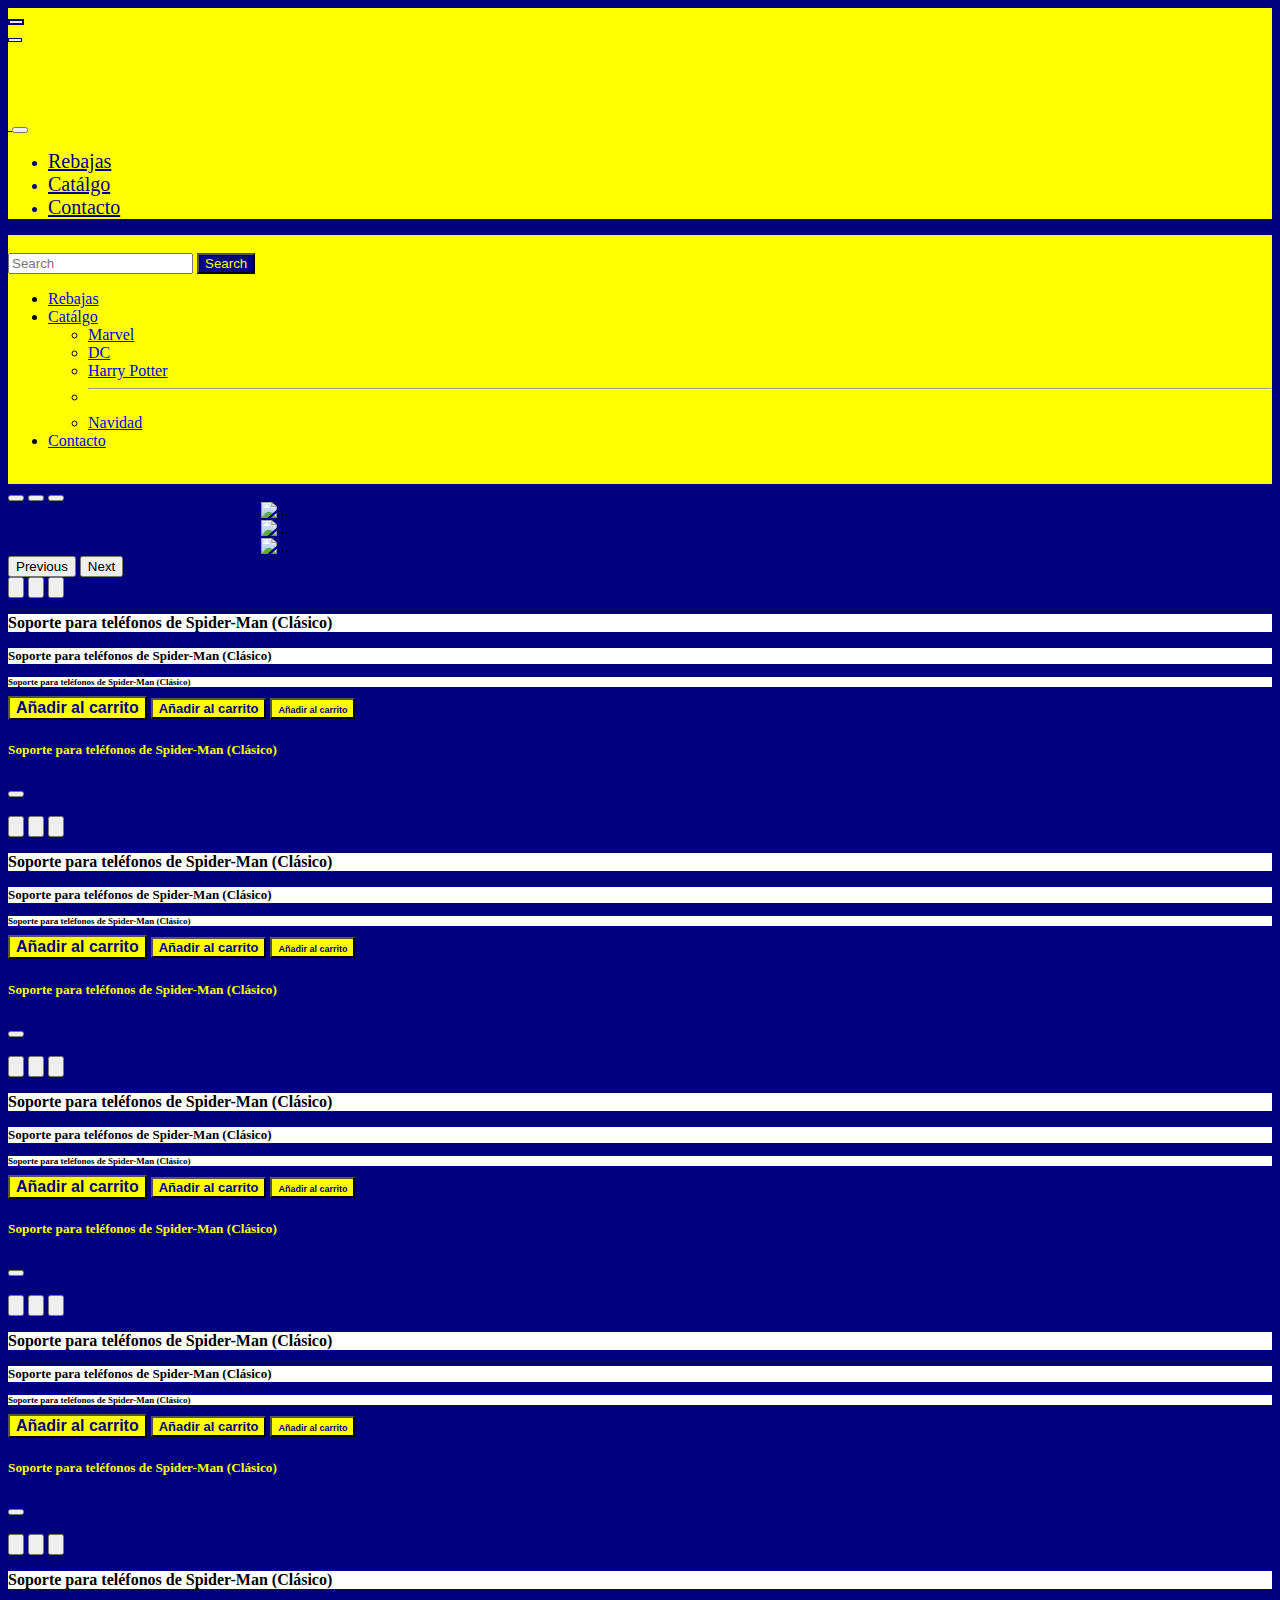
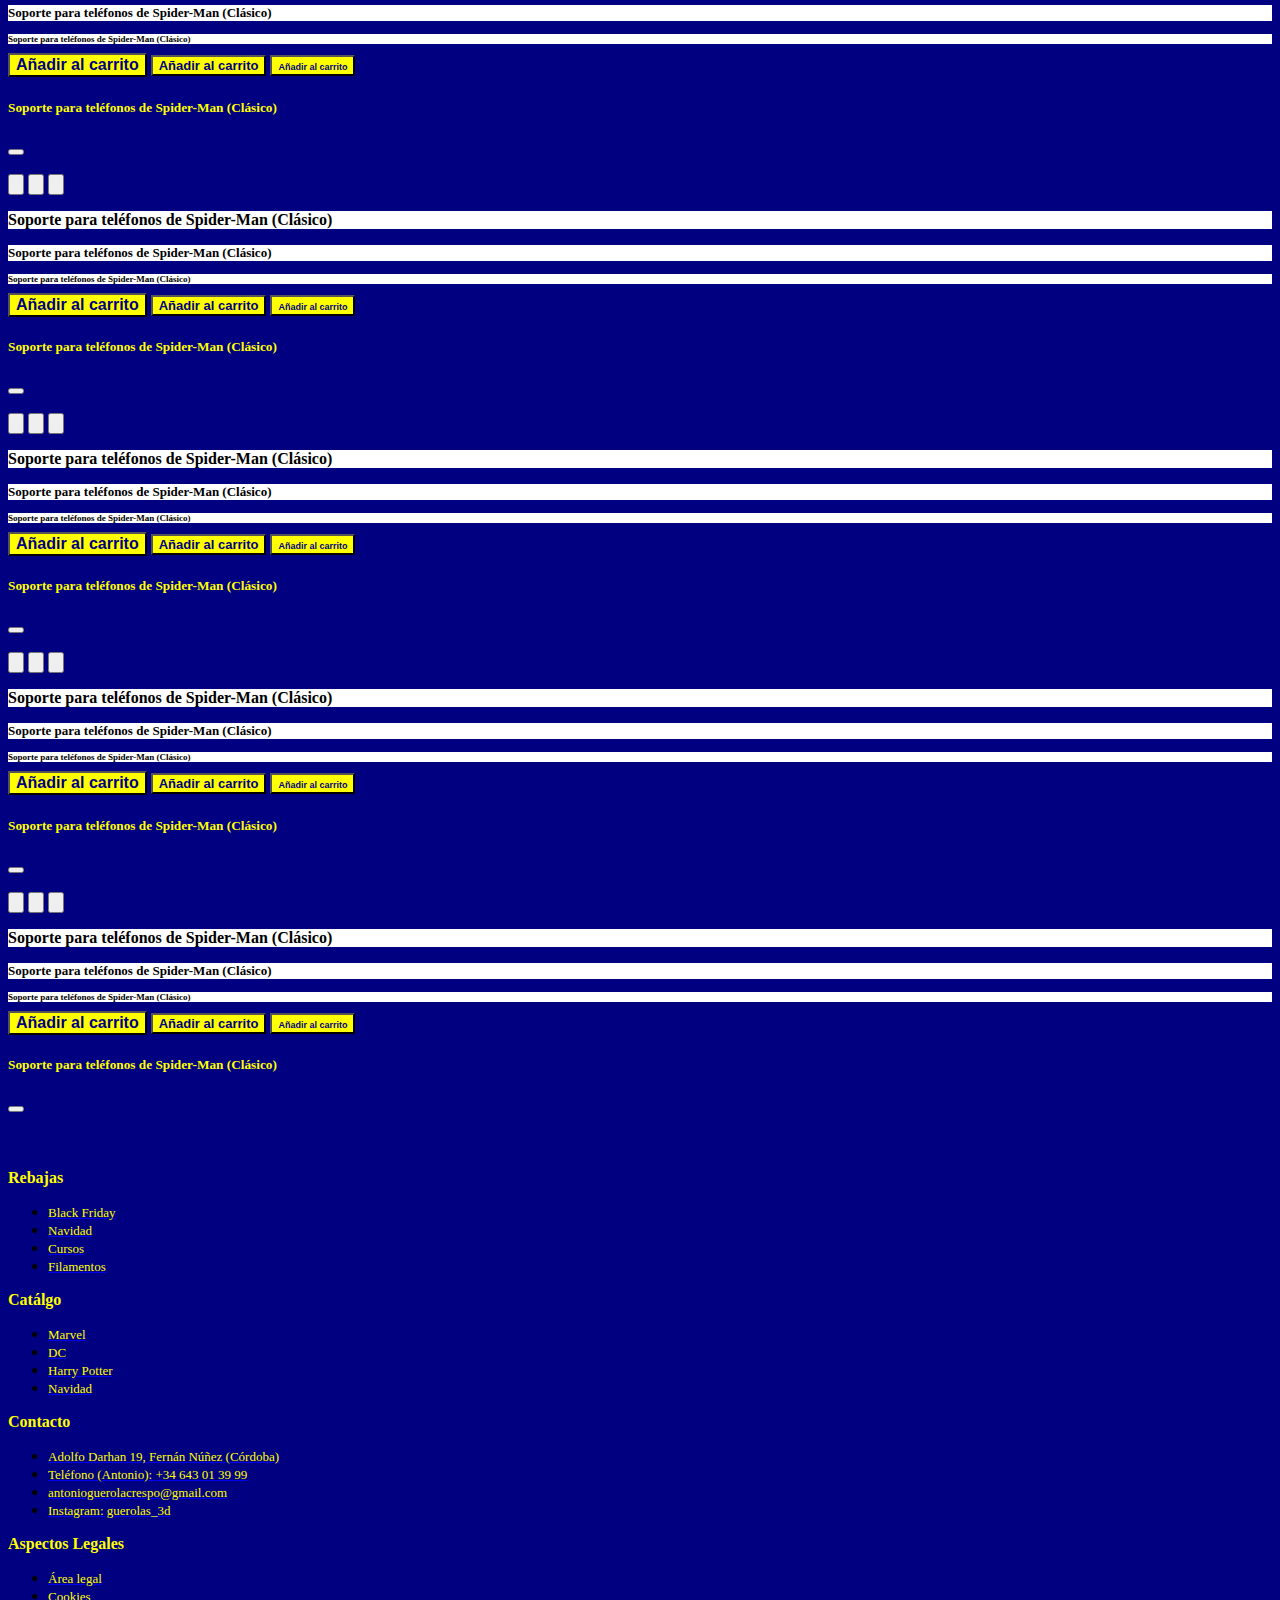
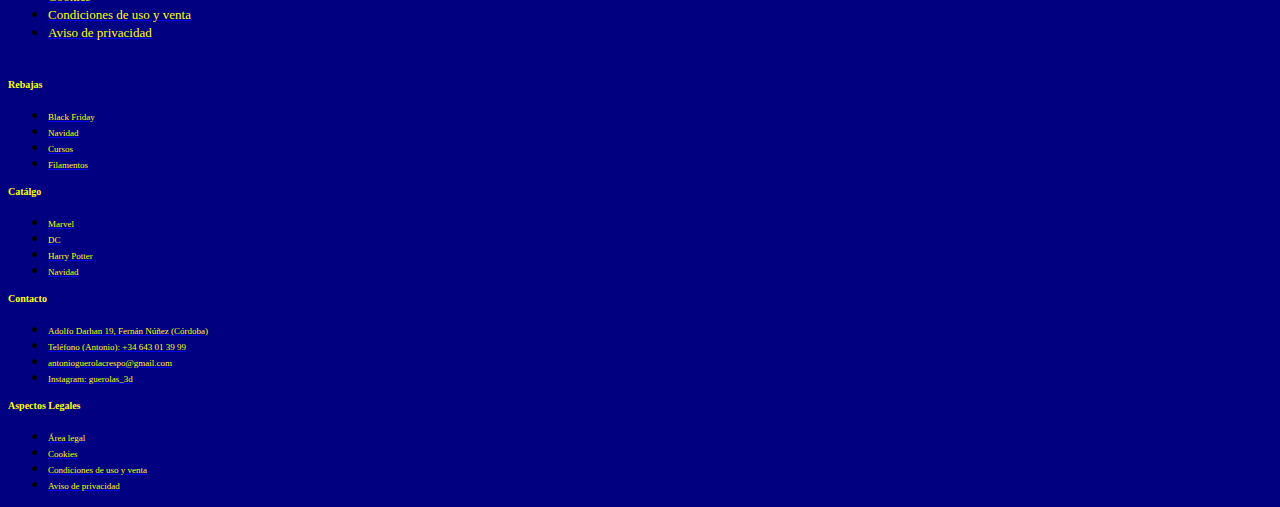
==== commit ab6d795b: "FinInicioComienzoContacto" ====
--- a/TFG_Gerola/Index.html
+++ b/TFG_Gerola/Index.html
@@ -16,61 +16,78 @@
 <body id="body">
 
   <nav class="navbar h-auto d-md-none" id="barraNavegacion">
-    <div class="container-fluid">
-      <div class="row justify-content-around">
-        <a class="navbar-brand" href="index.html">
-          <img src="images/LogoG3DMedio.png" alt="" height="60">
-        </a>
-        <button id="boton_burguer" class="navbar-toggler d-md-none" type="button" data-bs-toggle="offcanvas"
-          data-bs-target="#offcanvasNavbar" aria-controls="offcanvasNavbar">
-          <span class="navbar-toggler-icon"></span>
-        </button>
-        <a class="navbar-brand" href="#">
-          <img src="images/carrito-de-compras.png" alt="" height="30">
-        </a>
-        <div class="offcanvas offcanvas-end d-md-none" tabindex="-1" id="offcanvasNavbar"
+    <div class="container-fluid justify-content-center">
+      <div id="navbarBurguer" class="row align-items-center">
+        <div class="col-2 text-center d-none d-sm-block d-md-none">
+          <button id="boton_burguer_01" class="navbar-toggler" type="button" data-bs-toggle="offcanvas"
+            data-bs-target="#offcanvasNavbar" aria-controls="offcanvasNavbar">
+            <span class="navbar-toggler-icon"></span>
+          </button>
+        </div>
+        <div class="col-2 text-center d-xs-block d-sm-none">
+          <button id="boton_burguer_02" class="navbar-toggler d-md-none" type="button" data-bs-toggle="offcanvas"
+            data-bs-target="#offcanvasNavbar" aria-controls="offcanvasNavbar">
+            <span class="navbar-toggler-icon"></span>
+          </button>
+        </div>
+        <div class="col-8 text-center d-none d-sm-block d-md-none">
+          <a class="navbar-brand m-0" href="index.html">
+            <img src="images/LogoG3DMedio.png" alt="" height="60">
+          </a>
+        </div>
+        <div class="col-8 text-center d-xs-block d-sm-none">
+          <a class="navbar-brand m-0" href="index.html">
+            <img src="images/LogoG3DMedio.png" alt="" height="30">
+          </a>
+        </div>
+        <div class="col-2 text-end d-none d-sm-block d-md-none">
+          <a class="navbar-brand m-0" href="#">
+            <img src="images/carrito-de-compras.png" alt="" height="30">
+          </a>
+        </div>
+        <div class="col-2 text-end d-xs-block d-sm-none">
+          <a class="navbar-brand m-0" href="#">
+            <img src="images/carrito-de-compras.png" alt="" height="15">
+          </a>
+        </div>
+        <div class="container-fluid offcanvas offcanvas-end d-md-none" tabindex="-1" id="offcanvasNavbar"
           aria-labelledby="offcanvasNavbarLabel">
-          <div id="burguer_01" class="offcanvas-header">
-            <a href="index.html">
+          <div id="burguer_01" class="row offcanvas-header">
+            <a href="index.html" class="col-11 text-center">
               <img src="images/LogoG3DMedio.png" alt="" height="60">
             </a>
-            <button type="button" class="btn-close-white" data-bs-dismiss="offcanvas" aria-label="Close"></button>
-          </div>
-          <div id="burguer_02" class="offcanvas-body">
-            <ul class="navbar-nav justify-content-end flex-grow-1 pe-3">
+            <button type="button" class="btn-close-white col-1" data-bs-dismiss="offcanvas" aria-label="Close"></button>
+          </div>
+          <div id="burguer_02" class="offcanvas-body row">
+            <ul class="navbar-nav flex-grow-1 pe-3">
               <li class="nav-item">
-                <a href="contacto.html" id="titulo_burguer" class="nav-link active">Contacto</a>
+                <a id="link_burguer" class="nav-link active"
+                  href="#">Rebajas</a>
               </li>
               <li class="nav-item">
                 <a id="link_burguer" class="nav-link active"
-                  href="https://twitter.com/a_guerola02?t=jyP3PinUzXXG9KNNgMY_NQ&s=08">Twitter</a>
+                  href="https://instagram.com/guerolas_3d?igshid=YmMyMTA2M2Y=">Catálgo</a>
               </li>
               <li class="nav-item">
-                <a id="link_burguer" class="nav-link active"
-                  href="https://instagram.com/guerolas_3d?igshid=YmMyMTA2M2Y=">Instagram</a>
-              </li>
-              <li class="nav-item">
-                <a id="link_burguer" class="nav-link active" href="mailto:antonioguerolacrespo@gmail.com">Correo:
-                  antonioguerolacrespo@gmail.com</a>
+                <a id="link_burguer" class="nav-link active" href="contacto.html">Contacto</a>
               </li>
             </ul>
           </div>
         </div>
       </div>
     </div>
-
   </nav>
 
   <nav class="navbar h-auto d-none d-md-block" id="barraNavegacion">
-    <div class="container-fluid">
-      <a class="navbar-brand" href="#">
+    <div class="container-fluid justify-content-center">
+      <a class="navbar-brand" href="index.html">
         <img src="images/LogoG3DMedio.png" alt="" height="60">
       </a>
       <form class="d-flex col-2">
         <input class="form-control me-2" type="search" placeholder="Search" aria-label="Search">
         <button id="botonBusqueda" class="btn btn-outline-success" type="submit">Search</button>
       </form>
-      <ul class="nav justify-content-end col-8">
+      <ul class="nav justify-content-end col-7">
         <li class="nav-item">
           <a class="nav-link active" aria-current="page" href="#">Rebajas</a>
         </li>
@@ -78,13 +95,13 @@
           <a class="nav-link dropdown-toggle" data-bs-toggle="dropdown" href="#" role="button"
             aria-expanded="false">Catálgo</a>
           <ul class="dropdown-menu">
-            <li><a class="dropdown-item" href="#">Producto 1</a></li>
-            <li><a class="dropdown-item" href="#">Producto 2</a></li>
-            <li><a class="dropdown-item" href="#">Producto 3</a></li>
+            <li><a class="dropdown-item" href="#">Marvel</a></li>
+            <li><a class="dropdown-item" href="#">DC</a></li>
+            <li><a class="dropdown-item" href="#">Harry Potter</a></li>
             <li>
               <hr class="dropdown-divider">
             </li>
-            <li><a class="dropdown-item" href="#">Producto 4</a></li>
+            <li><a class="dropdown-item" href="#">Navidad</a></li>
           </ul>
         </li>
         <li class="nav-item">
@@ -734,41 +751,154 @@
 
   </div>
 
-  <footer class="d-flex justify-content-center">
+  <footer class="d-flex justify-content-center d-none d-md-block mb-3">
     <div class="d-flex justify-content-around w-100">
       <div class="secciones d-flex col-3 justify-content-center align-items-center">
-        <h5>Section</h5>
+        <p id="tituloFooterEscritorio"><b>Rebajas</b></p>
         <ul class="nav flex-column">
-          <li class="nav-item mb-2"><a href="#" class="nav-link p-0 text-muted">Home</a></li>
-          <li class="nav-item mb-2"><a href="#" class="nav-link p-0 text-muted">Features</a></li>
-          <li class="nav-item mb-2"><a href="#" class="nav-link p-0 text-muted">Pricing</a></li>
-          <li class="nav-item mb-2"><a href="#" class="nav-link p-0 text-muted">FAQs</a></li>
-          <li class="nav-item mb-2"><a href="#" class="nav-link p-0 text-muted">About</a></li>
+          <li class="nav-item mb-2"><a href="#" class="nav-link p-0 text-muted">
+              <p id="textFooterEscritorio">Black Friday</p>
+            </a></li>
+          <li class="nav-item mb-2"><a href="#" class="nav-link p-0 text-muted">
+              <p id="textFooterEscritorio">Navidad</p>
+            </a></li>
+          <li class="nav-item mb-2"><a href="#" class="nav-link p-0 text-muted">
+              <p id="textFooterEscritorio">Cursos</p>
+            </a></li>
+          <li class="nav-item mb-2"><a href="#" class="nav-link p-0 text-muted">
+              <p id="textFooterEscritorio">Filamentos</p>
+            </a></li>
         </ul>
       </div>
 
       <div class="secciones d-flex col-3 justify-content-center align-items-center">
-        <h5>Section</h5>
+        <p id="tituloFooterEscritorio"><b>Catálgo</b></p>
         <ul class="nav flex-column">
-          <li class="nav-item mb-2"><a href="#" class="nav-link p-0 text-muted">Home</a></li>
-          <li class="nav-item mb-2"><a href="#" class="nav-link p-0 text-muted">Features</a></li>
-          <li class="nav-item mb-2"><a href="#" class="nav-link p-0 text-muted">Pricing</a></li>
-          <li class="nav-item mb-2"><a href="#" class="nav-link p-0 text-muted">FAQs</a></li>
-          <li class="nav-item mb-2"><a href="#" class="nav-link p-0 text-muted">About</a></li>
+          <li class="nav-item mb-2"><a href="#" class="nav-link p-0 text-muted">
+              <p id="textFooterEscritorio">Marvel</p>
+            </a></li>
+          <li class="nav-item mb-2"><a href="#" class="nav-link p-0 text-muted">
+              <p id="textFooterEscritorio">DC</p>
+            </a></li>
+          <li class="nav-item mb-2"><a href="#" class="nav-link p-0 text-muted">
+              <p id="textFooterEscritorio">Harry Potter</p>
+            </a></li>
+          <li class="nav-item mb-2"><a href="#" class="nav-link p-0 text-muted">
+              <p id="textFooterEscritorio">Navidad</p>
+            </a></li>
         </ul>
       </div>
 
       <div class="secciones d-flex col-3 justify-content-center align-items-center">
-        <h5>Section</h5>
+        <p id="tituloFooterEscritorio"><b>Contacto</b></p>
         <ul class="nav flex-column">
-          <li class="nav-item mb-2"><a href="#" class="nav-link p-0 text-muted">Home</a></li>
-          <li class="nav-item mb-2"><a href="#" class="nav-link p-0 text-muted">Features</a></li>
-          <li class="nav-item mb-2"><a href="#" class="nav-link p-0 text-muted">Pricing</a></li>
-          <li class="nav-item mb-2"><a href="#" class="nav-link p-0 text-muted">FAQs</a></li>
-          <li class="nav-item mb-2"><a href="#" class="nav-link p-0 text-muted">About</a></li>
+          <li class="nav-item mb-2"><a href="#" class="nav-link p-0 text-muted">
+              <p id="textFooterEscritorio">Adolfo Darhan 19, Fernán Núñez (Córdoba)</p>
+            </a></li>
+          <li class="nav-item mb-2"><a href="#" class="nav-link p-0 text-muted">
+              <p id="textFooterEscritorio">Teléfono (Antonio): +34 643 01 39 99</p>
+            </a></li>
+          <li class="nav-item mb-2"><a href="#" class="nav-link p-0 text-muted">
+              <p id="textFooterEscritorio">antonioguerolacrespo@gmail.com</p>
+            </a></li>
+          <li class="nav-item mb-2"><a href="#" class="nav-link p-0 text-muted">
+              <p id="textFooterEscritorio">Instagram: guerolas_3d</p>
+            </a></li>
         </ul>
       </div>
 
+      <div class="secciones d-flex col-3 justify-content-center align-items-center">
+        <p id="tituloFooterEscritorio"><b>Aspectos Legales</b></p>
+        <ul class="nav flex-column">
+          <li class="nav-item mb-2"><a href="#" class="nav-link p-0 text-muted">
+              <p id="textFooterEscritorio">Área legal</p>
+            </a></li>
+          <li class="nav-item mb-2"><a href="#" class="nav-link p-0 text-muted">
+              <p id="textFooterEscritorio">Cookies</p>
+            </a></li>
+          <li class="nav-item mb-2"><a href="#" class="nav-link p-0 text-muted">
+              <p id="textFooterEscritorio">Condiciones de uso y venta</p>
+            </a></li>
+          <li class="nav-item mb-2"><a href="#" class="nav-link p-0 text-muted">
+              <p id="textFooterEscritorio">Aviso de privacidad</p>
+            </a></li>
+        </ul>
+      </div>
+  </footer>
+
+  <footer class="d-flex justify-content-center d-md-none mb-3">
+    <div class="d-flex justify-content-around w-100">
+      <div class="secciones d-flex col-3 justify-content-center align-items-center">
+        <p id="tituloFooterTabletMovil"><b>Rebajas</b></p>
+        <ul class="nav flex-column d-none d-sm-block">
+          <li class="nav-item mb-2"><a href="#" class="nav-link p-0 text-muted">
+              <p id="textFooterTabletMovil">Black Friday</p>
+            </a></li>
+          <li class="nav-item mb-2"><a href="#" class="nav-link p-0 text-muted">
+              <p id="textFooterTabletMovil">Navidad</p>
+            </a></li>
+          <li class="nav-item mb-2"><a href="#" class="nav-link p-0 text-muted">
+              <p id="textFooterTabletMovil">Cursos</p>
+            </a></li>
+          <li class="nav-item mb-2"><a href="#" class="nav-link p-0 text-muted">
+              <p id="textFooterTabletMovil">Filamentos</p>
+            </a></li>
+        </ul>
+      </div>
+
+      <div class="secciones d-flex col-3 justify-content-center align-items-center">
+        <p id="tituloFooterTabletMovil"><b>Catálgo</b></p>
+        <ul class="nav flex-column d-none d-sm-block">
+          <li class="nav-item mb-2"><a href="#" class="nav-link p-0 text-muted">
+              <p id="textFooterTabletMovil">Marvel</p>
+            </a></li>
+          <li class="nav-item mb-2"><a href="#" class="nav-link p-0 text-muted">
+              <p id="textFooterTabletMovil">DC</p>
+            </a></li>
+          <li class="nav-item mb-2"><a href="#" class="nav-link p-0 text-muted">
+              <p id="textFooterTabletMovil">Harry Potter</p>
+            </a></li>
+          <li class="nav-item mb-2"><a href="#" class="nav-link p-0 text-muted">
+              <p id="textFooterTabletMovil">Navidad</p>
+            </a></li>
+        </ul>
+      </div>
+
+      <div class="secciones d-flex col-3 justify-content-center align-items-center">
+        <p id="tituloFooterTabletMovil"><b>Contacto</b></p>
+        <ul class="nav flex-column d-none d-sm-block">
+          <li class="nav-item mb-2"><a href="#" class="nav-link p-0 text-muted">
+              <p id="textFooterTabletMovil">Adolfo Darhan 19, Fernán Núñez (Córdoba)</p>
+            </a></li>
+          <li class="nav-item mb-2"><a href="#" class="nav-link p-0 text-muted">
+              <p id="textFooterTabletMovil">Teléfono (Antonio): +34 643 01 39 99</p>
+            </a></li>
+          <li class="nav-item mb-2"><a href="#" class="nav-link p-0 text-muted">
+              <p id="textFooterTabletMovil">antonioguerolacrespo@gmail.com</p>
+            </a></li>
+          <li class="nav-item mb-2"><a href="#" class="nav-link p-0 text-muted">
+              <p id="textFooterTabletMovil">Instagram: guerolas_3d</p>
+            </a></li>
+        </ul>
+      </div>
+
+      <div class="secciones d-flex col-3 justify-content-center align-items-center">
+        <p id="tituloFooterTabletMovil"><b>Aspectos Legales</b></p>
+        <ul class="nav flex-column d-none d-sm-block">
+          <li class="nav-item mb-2"><a href="#" class="nav-link p-0 text-muted">
+              <p id="textFooterTabletMovil">Área legal</p>
+            </a></li>
+          <li class="nav-item mb-2"><a href="#" class="nav-link p-0 text-muted">
+              <p id="textFooterTabletMovil">Cookies</p>
+            </a></li>
+          <li class="nav-item mb-2"><a href="#" class="nav-link p-0 text-muted">
+              <p id="textFooterTabletMovil">Condiciones de uso y venta</p>
+            </a></li>
+          <li class="nav-item mb-2"><a href="#" class="nav-link p-0 text-muted">
+              <p id="textFooterTabletMovil">Aviso de privacidad</p>
+            </a></li>
+        </ul>
+      </div>
   </footer>
 
   <script src="https://cdn.jsdelivr.net/npm/bootstrap@5.2.3/dist/js/bootstrap.bundle.min.js"
--- a/TFG_Gerola/styles/index.css
+++ b/TFG_Gerola/styles/index.css
@@ -1,96 +1,128 @@
-#body{
+#body {
     background-color: #000080;
 }
 
-.container-fluid{
+.container-fluid {
     justify-content: normal !important;
     flex-wrap: wrap;
 }
 
-.secciones{
+.secciones {
     flex-direction: column;
 }
 
-footer{
+footer {
     margin-top: 3%;
 }
 
-#botonCarrito{
+#botonCarrito {
     color: #000080;
     background-color: #FFFF00;
 }
 
-#barraNavegacion{
+#barraNavegacion {
     background-color: #FFFF00;
 }
 
-#botonBusqueda{
+#botonBusqueda {
     color: #FFFF00;
     background-color: #000080;
 }
 
-#descripcionProductoEscritorio{
+#descripcionProductoEscritorio {
     background-color: white;
     font-size: medium;
 }
 
-#descripcionProductoTablet{
+#descripcionProductoTablet {
     background-color: white;
     font-size: small;
 }
 
-#descripcionProductoMovil{
+#descripcionProductoMovil {
     background-color: white;
     font-size: xx-small;
 }
 
-#añadirCarritoEscritorio{
+#añadirCarritoEscritorio {
     font-size: medium;
 }
 
-#añadirCarritoTablet{
+#añadirCarritoTablet {
     font-size: small;
 }
 
-#añadirCarritoMovil{
+#añadirCarritoMovil {
     font-size: xx-small;
 }
 
-#ventanaModal{
+#ventanaModal {
     background-color: #000080;
     color: #FFFF00;
 }
 
-#text_navbar{
+#text_navbar {
     text-decoration: none;
-    color: white;
+    color: #000080;
     font-size: 20px;
 }
 
-#text_menu{
-    margin:0px;
+#text_menu {
+    margin: 0px;
 }
 
-#boton_burguer{
-    border: solid 2px #000080;
+#boton_burguer_01 {
+    border: solid 2px #000080;  
 }
 
-#burguer_01{
-    background-color: #FFFF00;
-    color: white;
+#boton_burguer_02 {
+    border: solid 1px #000080;
 }
 
-#burguer_02{
+#burguer_01 {
     background-color: #FFFF00;
-    color: white;
+    color: #000080;
 }
 
-#titulo_burguer{
-    color: white;
+#burguer_02 {
+    background-color: #FFFF00;
+    color: #000080;
+}
+
+#titulo_burguer {
+    color: #000080;
     font-size: 25px;
 }
 
-#link_burguer{
-    color: white;
+#link_burguer {
+    color: #000080;
     font-size: 20px;
+}
+
+#tituloFooterEscritorio {
+    color: #FFFF00;
+    margin: 0;
+    font-size: medium;
+}
+
+#textFooterEscritorio {
+    color: #FFFF00;
+    margin: 0;
+    font-size: small;
+}
+
+#tituloFooterTabletMovil {
+    color: #FFFF00;
+    margin: 0;
+    font-size: x-small;
+}
+
+#textFooterTabletMovil {
+    color: #FFFF00;
+    margin: 0;
+    font-size: xx-small;
+}
+
+#navbarBurguer {
+    width: 100%;
 }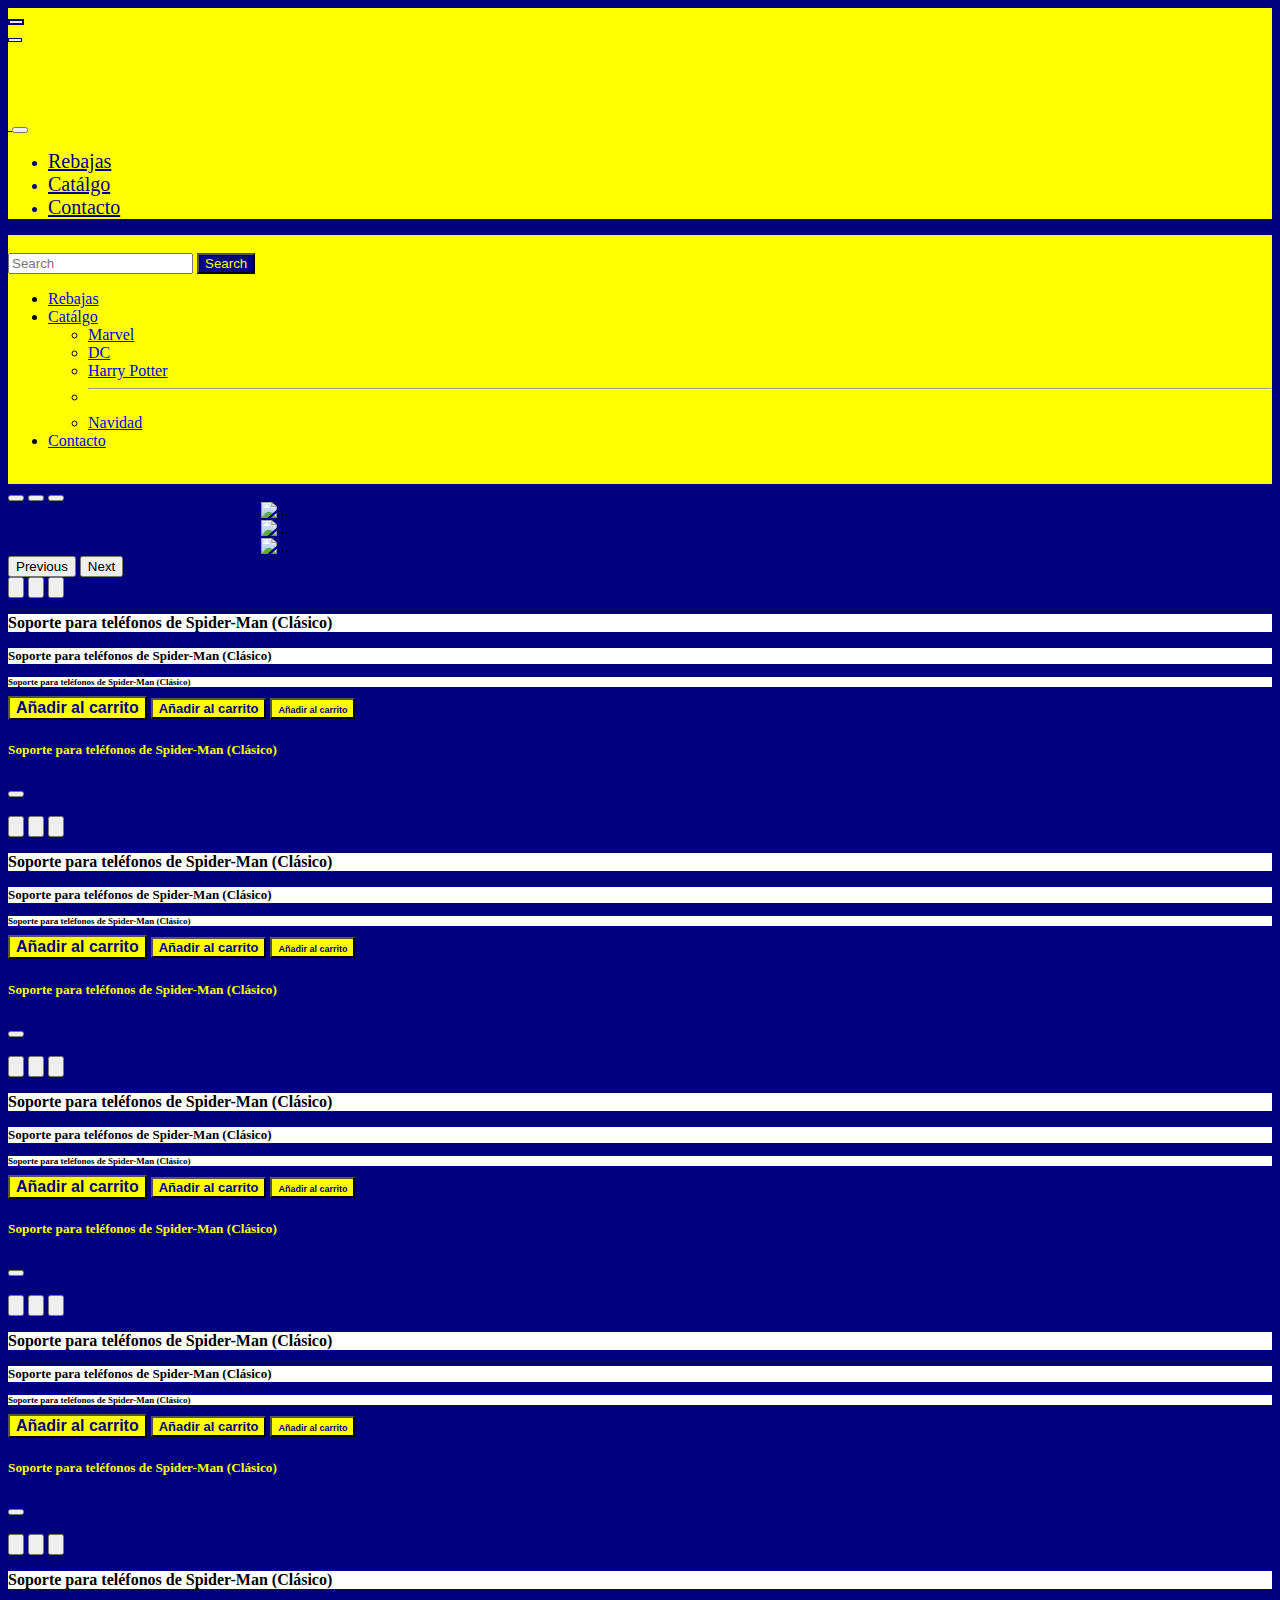
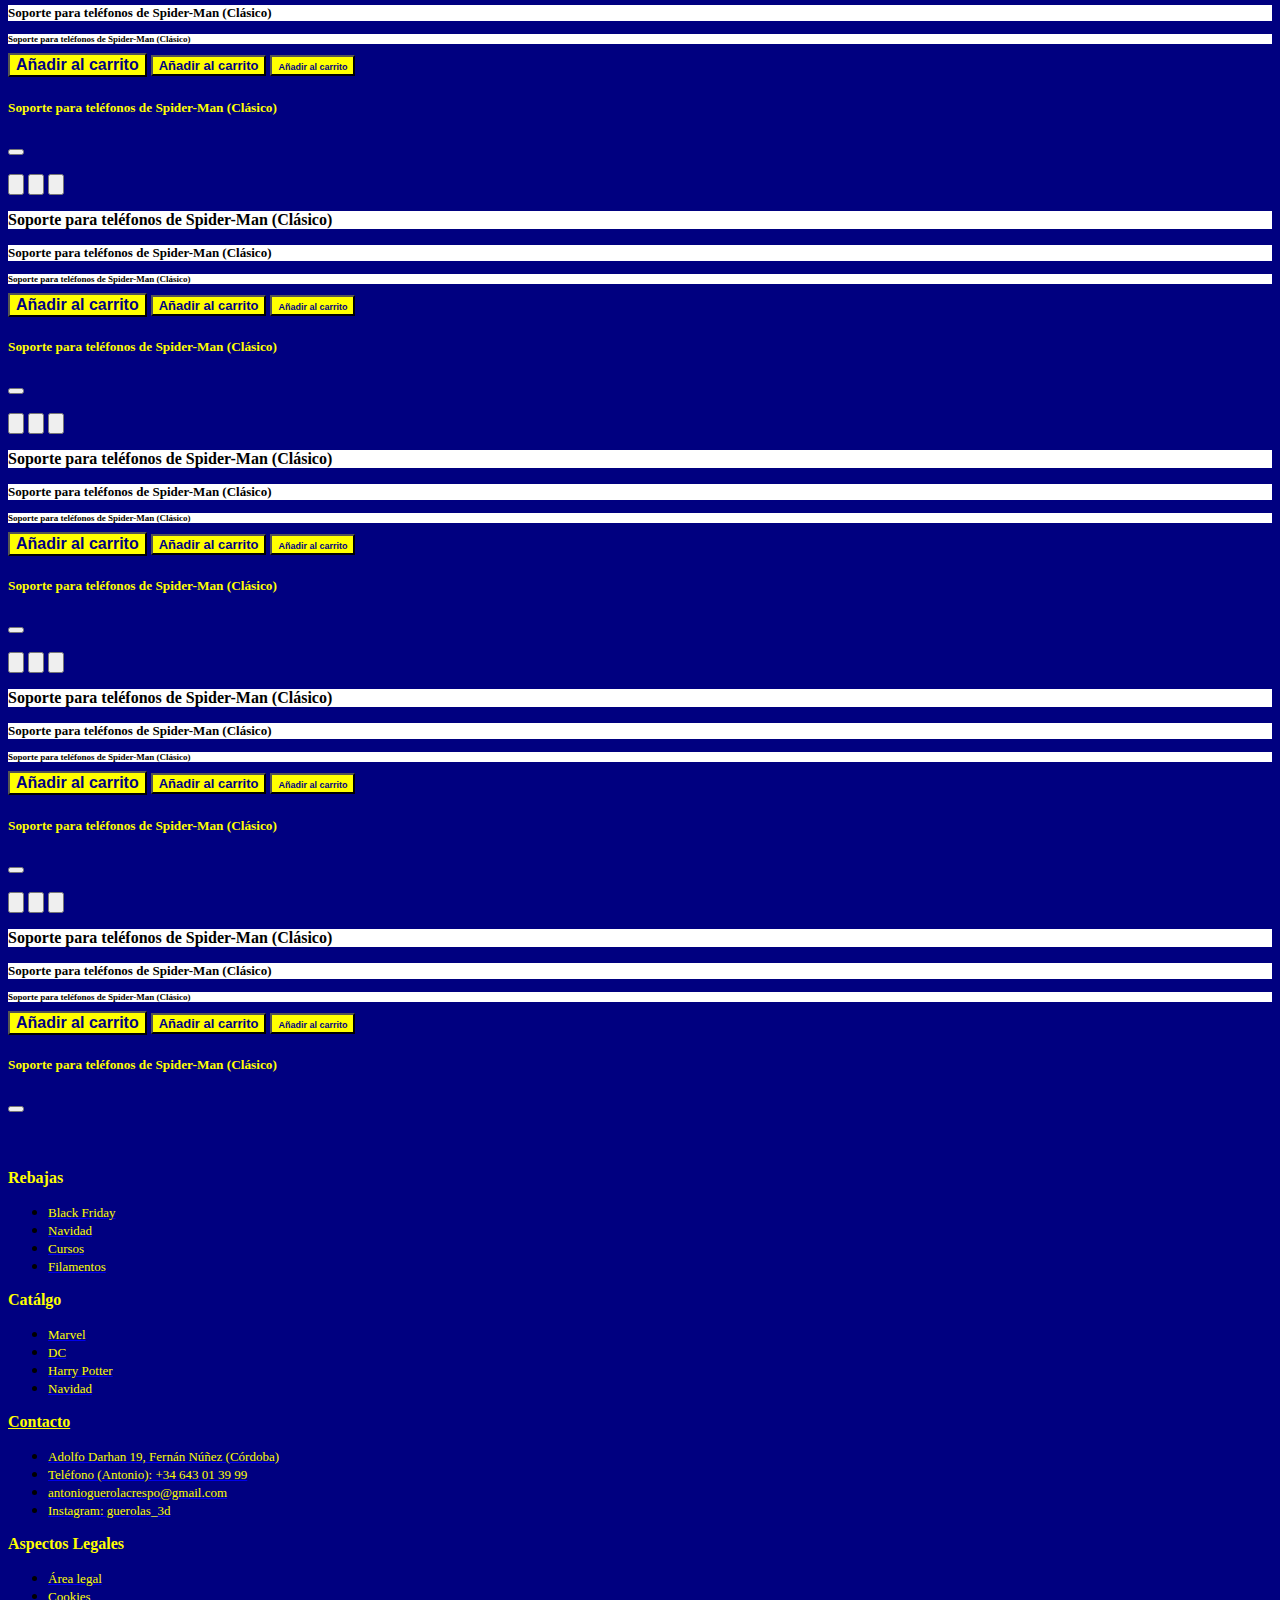
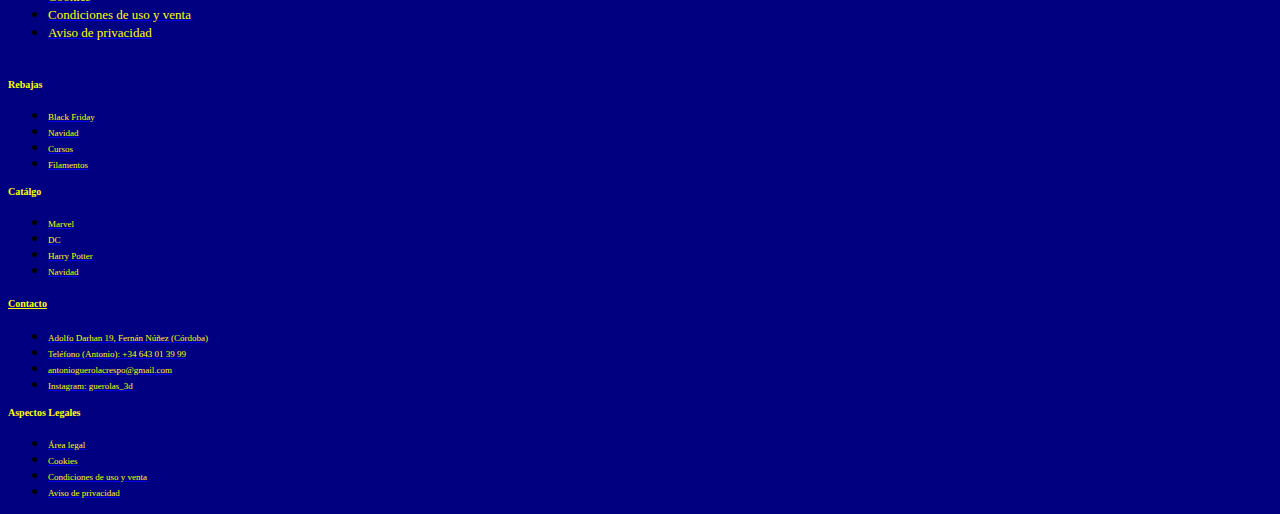
==== commit 1175b054: "FinFaltaFormularioResponsive" ====
--- a/TFG_Gerola/Index.html
+++ b/TFG_Gerola/Index.html
@@ -790,7 +790,7 @@
       </div>
 
       <div class="secciones d-flex col-3 justify-content-center align-items-center">
-        <p id="tituloFooterEscritorio"><b>Contacto</b></p>
+        <a href="contacto.html" id="tituloFooterEscritorio" class="text-decoration-none"><b>Contacto</b></a>
         <ul class="nav flex-column">
           <li class="nav-item mb-2"><a href="#" class="nav-link p-0 text-muted">
               <p id="textFooterEscritorio">Adolfo Darhan 19, Fernán Núñez (Córdoba)</p>
@@ -865,7 +865,7 @@
       </div>
 
       <div class="secciones d-flex col-3 justify-content-center align-items-center">
-        <p id="tituloFooterTabletMovil"><b>Contacto</b></p>
+        <a href="contacto.html" id="tituloFooterTabletMovil" class="text-decoration-none"><b>Contacto</b></a>
         <ul class="nav flex-column d-none d-sm-block">
           <li class="nav-item mb-2"><a href="#" class="nav-link p-0 text-muted">
               <p id="textFooterTabletMovil">Adolfo Darhan 19, Fernán Núñez (Córdoba)</p>
